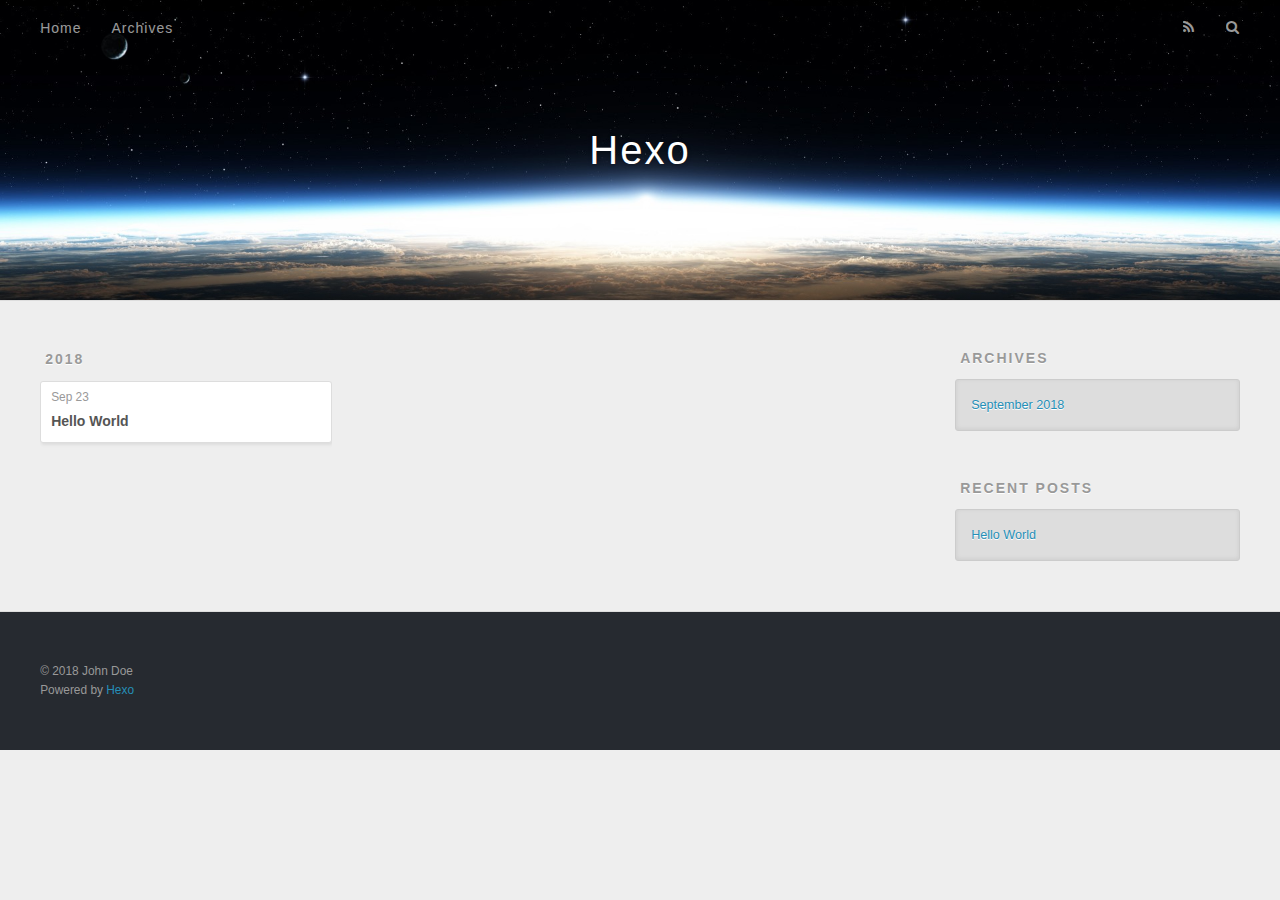
==== archives/index.html @ a14457b1 "Site updated: 2018-09-23 22:00:10" ====
<!DOCTYPE html>
<html>
<head>
  <meta charset="utf-8">
  

  
  <title>Archives | Hexo</title>
  <meta name="viewport" content="width=device-width, initial-scale=1, maximum-scale=1">
  <meta property="og:type" content="website">
<meta property="og:title" content="Hexo">
<meta property="og:url" content="http://yoursite.com/archives/index.html">
<meta property="og:site_name" content="Hexo">
<meta property="og:locale" content="default">
<meta name="twitter:card" content="summary">
<meta name="twitter:title" content="Hexo">
  
    <link rel="alternate" href="/atom.xml" title="Hexo" type="application/atom+xml">
  
  
    <link rel="icon" href="/favicon.png">
  
  
    <link href="//fonts.googleapis.com/css?family=Source+Code+Pro" rel="stylesheet" type="text/css">
  
  <link rel="stylesheet" href="/css/style.css">
</head>

<body>
  <div id="container">
    <div id="wrap">
      <header id="header">
  <div id="banner"></div>
  <div id="header-outer" class="outer">
    <div id="header-title" class="inner">
      <h1 id="logo-wrap">
        <a href="/" id="logo">Hexo</a>
      </h1>
      
    </div>
    <div id="header-inner" class="inner">
      <nav id="main-nav">
        <a id="main-nav-toggle" class="nav-icon"></a>
        
          <a class="main-nav-link" href="/">Home</a>
        
          <a class="main-nav-link" href="/archives">Archives</a>
        
      </nav>
      <nav id="sub-nav">
        
          <a id="nav-rss-link" class="nav-icon" href="/atom.xml" title="RSS Feed"></a>
        
        <a id="nav-search-btn" class="nav-icon" title="Search"></a>
      </nav>
      <div id="search-form-wrap">
        <form action="//google.com/search" method="get" accept-charset="UTF-8" class="search-form"><input type="search" name="q" class="search-form-input" placeholder="Search"><button type="submit" class="search-form-submit">&#xF002;</button><input type="hidden" name="sitesearch" value="http://yoursite.com"></form>
      </div>
    </div>
  </div>
</header>
      <div class="outer">
        <section id="main">
  
  
    
    
      
      
      <section class="archives-wrap">
        <div class="archive-year-wrap">
          <a href="/archives/2018" class="archive-year">2018</a>
        </div>
        <div class="archives">
    
    <article class="archive-article archive-type-post">
  <div class="archive-article-inner">
    <header class="archive-article-header">
      <a href="/2018/09/23/hello-world/" class="archive-article-date">
  <time datetime="2018-09-23T13:52:46.932Z" itemprop="datePublished">Sep 23</time>
</a>
      
  
    <h1 itemprop="name">
      <a class="archive-article-title" href="/2018/09/23/hello-world/">Hello World</a>
    </h1>
  

    </header>
  </div>
</article>
  
  
    </div></section>
  


</section>
        
          <aside id="sidebar">
  
    

  
    

  
    
  
    
  <div class="widget-wrap">
    <h3 class="widget-title">Archives</h3>
    <div class="widget">
      <ul class="archive-list"><li class="archive-list-item"><a class="archive-list-link" href="/archives/2018/09/">September 2018</a></li></ul>
    </div>
  </div>


  
    
  <div class="widget-wrap">
    <h3 class="widget-title">Recent Posts</h3>
    <div class="widget">
      <ul>
        
          <li>
            <a href="/2018/09/23/hello-world/">Hello World</a>
          </li>
        
      </ul>
    </div>
  </div>

  
</aside>
        
      </div>
      <footer id="footer">
  
  <div class="outer">
    <div id="footer-info" class="inner">
      &copy; 2018 John Doe<br>
      Powered by <a href="http://hexo.io/" target="_blank">Hexo</a>
    </div>
  </div>
</footer>
    </div>
    <nav id="mobile-nav">
  
    <a href="/" class="mobile-nav-link">Home</a>
  
    <a href="/archives" class="mobile-nav-link">Archives</a>
  
</nav>
    

<script src="//ajax.googleapis.com/ajax/libs/jquery/2.0.3/jquery.min.js"></script>


  <link rel="stylesheet" href="/fancybox/jquery.fancybox.css">
  <script src="/fancybox/jquery.fancybox.pack.js"></script>


<script src="/js/script.js"></script>



  </div>
</body>
</html>
---- css/style.css ----
body {
  width: 100%;
}
body:before,
body:after {
  content: "";
  display: table;
}
body:after {
  clear: both;
}
html,
body,
div,
span,
applet,
object,
iframe,
h1,
h2,
h3,
h4,
h5,
h6,
p,
blockquote,
pre,
a,
abbr,
acronym,
address,
big,
cite,
code,
del,
dfn,
em,
img,
ins,
kbd,
q,
s,
samp,
small,
strike,
strong,
sub,
sup,
tt,
var,
dl,
dt,
dd,
ol,
ul,
li,
fieldset,
form,
label,
legend,
table,
caption,
tbody,
tfoot,
thead,
tr,
th,
td {
  margin: 0;
  padding: 0;
  border: 0;
  outline: 0;
  font-weight: inherit;
  font-style: inherit;
  font-family: inherit;
  font-size: 100%;
  vertical-align: baseline;
}
body {
  line-height: 1;
  color: #000;
  background: #fff;
}
ol,
ul {
  list-style: none;
}
table {
  border-collapse: separate;
  border-spacing: 0;
  vertical-align: middle;
}
caption,
th,
td {
  text-align: left;
  font-weight: normal;
  vertical-align: middle;
}
a img {
  border: none;
}
input,
button {
  margin: 0;
  padding: 0;
}
input::-moz-focus-inner,
button::-moz-focus-inner {
  border: 0;
  padding: 0;
}
@font-face {
  font-family: FontAwesome;
  font-style: normal;
  font-weight: normal;
  src: url("fonts/fontawesome-webfont.eot?v=#4.0.3");
  src: url("fonts/fontawesome-webfont.eot?#iefix&v=#4.0.3") format("embedded-opentype"), url("fonts/fontawesome-webfont.woff?v=#4.0.3") format("woff"), url("fonts/fontawesome-webfont.ttf?v=#4.0.3") format("truetype"), url("fonts/fontawesome-webfont.svg#fontawesomeregular?v=#4.0.3") format("svg");
}
html,
body,
#container {
  height: 100%;
}
body {
  background: #eee;
  font: 14px -apple-system, BlinkMacSystemFont, "Segoe UI", "Roboto", "Oxygen", "Ubuntu", "Cantarell", "Fira Sans", "Droid Sans", "Helvetica Neue", sans-serif;
  -webkit-text-size-adjust: 100%;
}
.outer {
  max-width: 1220px;
  margin: 0 auto;
  padding: 0 20px;
}
.outer:before,
.outer:after {
  content: "";
  display: table;
}
.outer:after {
  clear: both;
}
.inner {
  display: inline;
  float: left;
  width: 98.33333333333333%;
  margin: 0 0.833333333333333%;
}
.left,
.alignleft {
  float: left;
}
.right,
.alignright {
  float: right;
}
.clear {
  clear: both;
}
#container {
  position: relative;
}
.mobile-nav-on {
  overflow: hidden;
}
#wrap {
  height: 100%;
  width: 100%;
  position: absolute;
  top: 0;
  left: 0;
  -webkit-transition: 0.2s ease-out;
  -moz-transition: 0.2s ease-out;
  -ms-transition: 0.2s ease-out;
  transition: 0.2s ease-out;
  z-index: 1;
  background: #eee;
}
.mobile-nav-on #wrap {
  left: 280px;
}
@media screen and (min-width: 768px) {
  #main {
    display: inline;
    float: left;
    width: 73.33333333333333%;
    margin: 0 0.833333333333333%;
  }
}
.article-date,
.article-category-link,
.archive-year,
.widget-title {
  text-decoration: none;
  text-transform: uppercase;
  letter-spacing: 2px;
  color: #999;
  margin-bottom: 1em;
  margin-left: 5px;
  line-height: 1em;
  text-shadow: 0 1px #fff;
  font-weight: bold;
}
.article-inner,
.archive-article-inner {
  background: #fff;
  -webkit-box-shadow: 1px 2px 3px #ddd;
  box-shadow: 1px 2px 3px #ddd;
  border: 1px solid #ddd;
  border-radius: 3px;
}
.article-entry h1,
.widget h1 {
  font-size: 2em;
}
.article-entry h2,
.widget h2 {
  font-size: 1.5em;
}
.article-entry h3,
.widget h3 {
  font-size: 1.3em;
}
.article-entry h4,
.widget h4 {
  font-size: 1.2em;
}
.article-entry h5,
.widget h5 {
  font-size: 1em;
}
.article-entry h6,
.widget h6 {
  font-size: 1em;
  color: #999;
}
.article-entry hr,
.widget hr {
  border: 1px dashed #ddd;
}
.article-entry strong,
.widget strong {
  font-weight: bold;
}
.article-entry em,
.widget em,
.article-entry cite,
.widget cite {
  font-style: italic;
}
.article-entry sup,
.widget sup,
.article-entry sub,
.widget sub {
  font-size: 0.75em;
  line-height: 0;
  position: relative;
  vertical-align: baseline;
}
.article-entry sup,
.widget sup {
  top: -0.5em;
}
.article-entry sub,
.widget sub {
  bottom: -0.2em;
}
.article-entry small,
.widget small {
  font-size: 0.85em;
}
.article-entry acronym,
.widget acronym,
.article-entry abbr,
.widget abbr {
  border-bottom: 1px dotted;
}
.article-entry ul,
.widget ul,
.article-entry ol,
.widget ol,
.article-entry dl,
.widget dl {
  margin: 0 20px;
  line-height: 1.6em;
}
.article-entry ul ul,
.widget ul ul,
.article-entry ol ul,
.widget ol ul,
.article-entry ul ol,
.widget ul ol,
.article-entry ol ol,
.widget ol ol {
  margin-top: 0;
  margin-bottom: 0;
}
.article-entry ul,
.widget ul {
  list-style: disc;
}
.article-entry ol,
.widget ol {
  list-style: decimal;
}
.article-entry dt,
.widget dt {
  font-weight: bold;
}
#header {
  height: 300px;
  position: relative;
  border-bottom: 1px solid #ddd;
}
#header:before,
#header:after {
  content: "";
  position: absolute;
  left: 0;
  right: 0;
  height: 40px;
}
#header:before {
  top: 0;
  background: -webkit-linear-gradient(rgba(0,0,0,0.2), transparent);
  background: -moz-linear-gradient(rgba(0,0,0,0.2), transparent);
  background: -ms-linear-gradient(rgba(0,0,0,0.2), transparent);
  background: linear-gradient(rgba(0,0,0,0.2), transparent);
}
#header:after {
  bottom: 0;
  background: -webkit-linear-gradient(transparent, rgba(0,0,0,0.2));
  background: -moz-linear-gradient(transparent, rgba(0,0,0,0.2));
  background: -ms-linear-gradient(transparent, rgba(0,0,0,0.2));
  background: linear-gradient(transparent, rgba(0,0,0,0.2));
}
#header-outer {
  height: 100%;
  position: relative;
}
#header-inner {
  position: relative;
  overflow: hidden;
}
#banner {
  position: absolute;
  top: 0;
  left: 0;
  width: 100%;
  height: 100%;
  background: url("images/banner.jpg") center #000;
  -webkit-background-size: cover;
  -moz-background-size: cover;
  background-size: cover;
  z-index: -1;
}
#header-title {
  text-align: center;
  height: 40px;
  position: absolute;
  top: 50%;
  left: 0;
  margin-top: -20px;
}
#logo,
#subtitle {
  text-decoration: none;
  color: #fff;
  font-weight: 300;
  text-shadow: 0 1px 4px rgba(0,0,0,0.3);
}
#logo {
  font-size: 40px;
  line-height: 40px;
  letter-spacing: 2px;
}
#subtitle {
  font-size: 16px;
  line-height: 16px;
  letter-spacing: 1px;
}
#subtitle-wrap {
  margin-top: 16px;
}
#main-nav {
  float: left;
  margin-left: -15px;
}
.nav-icon,
.main-nav-link {
  float: left;
  color: #fff;
  opacity: 0.6;
  text-decoration: none;
  text-shadow: 0 1px rgba(0,0,0,0.2);
  -webkit-transition: opacity 0.2s;
  -moz-transition: opacity 0.2s;
  -ms-transition: opacity 0.2s;
  transition: opacity 0.2s;
  display: block;
  padding: 20px 15px;
}
.nav-icon:hover,
.main-nav-link:hover {
  opacity: 1;
}
.nav-icon {
  font-family: FontAwesome;
  text-align: center;
  font-size: 14px;
  width: 14px;
  height: 14px;
  padding: 20px 15px;
  position: relative;
  cursor: pointer;
}
.main-nav-link {
  font-weight: 300;
  letter-spacing: 1px;
}
@media screen and (max-width: 479px) {
  .main-nav-link {
    display: none;
  }
}
#main-nav-toggle {
  display: none;
}
#main-nav-toggle:before {
  content: "\f0c9";
}
@media screen and (max-width: 479px) {
  #main-nav-toggle {
    display: block;
  }
}
#sub-nav {
  float: right;
  margin-right: -15px;
}
#nav-rss-link:before {
  content: "\f09e";
}
#nav-search-btn:before {
  content: "\f002";
}
#search-form-wrap {
  position: absolute;
  top: 15px;
  width: 150px;
  height: 30px;
  right: -150px;
  opacity: 0;
  -webkit-transition: 0.2s ease-out;
  -moz-transition: 0.2s ease-out;
  -ms-transition: 0.2s ease-out;
  transition: 0.2s ease-out;
}
#search-form-wrap.on {
  opacity: 1;
  right: 0;
}
@media screen and (max-width: 479px) {
  #search-form-wrap {
    width: 100%;
    right: -100%;
  }
}
.search-form {
  position: absolute;
  top: 0;
  left: 0;
  right: 0;
  background: #fff;
  padding: 5px 15px;
  border-radius: 15px;
  -webkit-box-shadow: 0 0 10px rgba(0,0,0,0.3);
  box-shadow: 0 0 10px rgba(0,0,0,0.3);
}
.search-form-input {
  border: none;
  background: none;
  color: #555;
  width: 100%;
  font: 13px -apple-system, BlinkMacSystemFont, "Segoe UI", "Roboto", "Oxygen", "Ubuntu", "Cantarell", "Fira Sans", "Droid Sans", "Helvetica Neue", sans-serif;
  outline: none;
}
.search-form-input::-webkit-search-results-decoration,
.search-form-input::-webkit-search-cancel-button {
  -webkit-appearance: none;
}
.search-form-submit {
  position: absolute;
  top: 50%;
  right: 10px;
  margin-top: -7px;
  font: 13px FontAwesome;
  border: none;
  background: none;
  color: #bbb;
  cursor: pointer;
}
.search-form-submit:hover,
.search-form-submit:focus {
  color: #777;
}
.article {
  margin: 50px 0;
}
.article-inner {
  overflow: hidden;
}
.article-meta:before,
.article-meta:after {
  content: "";
  display: table;
}
.article-meta:after {
  clear: both;
}
.article-date {
  float: left;
}
.article-category {
  float: left;
  line-height: 1em;
  color: #ccc;
  text-shadow: 0 1px #fff;
  margin-left: 8px;
}
.article-category:before {
  content: "\2022";
}
.article-category-link {
  margin: 0 12px 1em;
}
.article-header {
  padding: 20px 20px 0;
}
.article-title {
  text-decoration: none;
  font-size: 2em;
  font-weight: bold;
  color: #555;
  line-height: 1.1em;
  -webkit-transition: color 0.2s;
  -moz-transition: color 0.2s;
  -ms-transition: color 0.2s;
  transition: color 0.2s;
}
a.article-title:hover {
  color: #258fb8;
}
.article-entry {
  color: #555;
  padding: 0 20px;
}
.article-entry:before,
.article-entry:after {
  content: "";
  display: table;
}
.article-entry:after {
  clear: both;
}
.article-entry p,
.article-entry table {
  line-height: 1.6em;
  margin: 1.6em 0;
}
.article-entry h1,
.article-entry h2,
.article-entry h3,
.article-entry h4,
.article-entry h5,
.article-entry h6 {
  font-weight: bold;
}
.article-entry h1,
.article-entry h2,
.article-entry h3,
.article-entry h4,
.article-entry h5,
.article-entry h6 {
  line-height: 1.1em;
  margin: 1.1em 0;
}
.article-entry a {
  color: #258fb8;
  text-decoration: none;
}
.article-entry a:hover {
  text-decoration: underline;
}
.article-entry ul,
.article-entry ol,
.article-entry dl {
  margin-top: 1.6em;
  margin-bottom: 1.6em;
}
.article-entry img,
.article-entry video {
  max-width: 100%;
  height: auto;
  display: block;
  margin: auto;
}
.article-entry iframe {
  border: none;
}
.article-entry table {
  width: 100%;
  border-collapse: collapse;
  border-spacing: 0;
}
.article-entry th {
  font-weight: bold;
  border-bottom: 3px solid #ddd;
  padding-bottom: 0.5em;
}
.article-entry td {
  border-bottom: 1px solid #ddd;
  padding: 10px 0;
}
.article-entry blockquote {
  font-family: Georgia, "Times New Roman", serif;
  font-size: 1.4em;
  margin: 1.6em 20px;
  text-align: center;
}
.article-entry blockquote footer {
  font-size: 14px;
  margin: 1.6em 0;
  font-family: -apple-system, BlinkMacSystemFont, "Segoe UI", "Roboto", "Oxygen", "Ubuntu", "Cantarell", "Fira Sans", "Droid Sans", "Helvetica Neue", sans-serif;
}
.article-entry blockquote footer cite:before {
  content: "—";
  padding: 0 0.5em;
}
.article-entry .pullquote {
  text-align: left;
  width: 45%;
  margin: 0;
}
.article-entry .pullquote.left {
  margin-left: 0.5em;
  margin-right: 1em;
}
.article-entry .pullquote.right {
  margin-right: 0.5em;
  margin-left: 1em;
}
.article-entry .caption {
  color: #999;
  display: block;
  font-size: 0.9em;
  margin-top: 0.5em;
  position: relative;
  text-align: center;
}
.article-entry .video-container {
  position: relative;
  padding-top: 56.25%;
  height: 0;
  overflow: hidden;
}
.article-entry .video-container iframe,
.article-entry .video-container object,
.article-entry .video-container embed {
  position: absolute;
  top: 0;
  left: 0;
  width: 100%;
  height: 100%;
  margin-top: 0;
}
.article-more-link a {
  display: inline-block;
  line-height: 1em;
  padding: 6px 15px;
  border-radius: 15px;
  background: #eee;
  color: #999;
  text-shadow: 0 1px #fff;
  text-decoration: none;
}
.article-more-link a:hover {
  background: #258fb8;
  color: #fff;
  text-decoration: none;
  text-shadow: 0 1px #1e7293;
}
.article-footer {
  font-size: 0.85em;
  line-height: 1.6em;
  border-top: 1px solid #ddd;
  padding-top: 1.6em;
  margin: 0 20px 20px;
}
.article-footer:before,
.article-footer:after {
  content: "";
  display: table;
}
.article-footer:after {
  clear: both;
}
.article-footer a {
  color: #999;
  text-decoration: none;
}
.article-footer a:hover {
  color: #555;
}
.article-tag-list-item {
  float: left;
  margin-right: 10px;
}
.article-tag-list-link:before {
  content: "#";
}
.article-comment-link {
  float: right;
}
.article-comment-link:before {
  content: "\f075";
  font-family: FontAwesome;
  padding-right: 8px;
}
.article-share-link {
  cursor: pointer;
  float: right;
  margin-left: 20px;
}
.article-share-link:before {
  content: "\f064";
  font-family: FontAwesome;
  padding-right: 6px;
}
#article-nav {
  position: relative;
}
#article-nav:before,
#article-nav:after {
  content: "";
  display: table;
}
#article-nav:after {
  clear: both;
}
@media screen and (min-width: 768px) {
  #article-nav {
    margin: 50px 0;
  }
  #article-nav:before {
    width: 8px;
    height: 8px;
    position: absolute;
    top: 50%;
    left: 50%;
    margin-top: -4px;
    margin-left: -4px;
    content: "";
    border-radius: 50%;
    background: #ddd;
    -webkit-box-shadow: 0 1px 2px #fff;
    box-shadow: 0 1px 2px #fff;
  }
}
.article-nav-link-wrap {
  text-decoration: none;
  text-shadow: 0 1px #fff;
  color: #999;
  -webkit-box-sizing: border-box;
  -moz-box-sizing: border-box;
  box-sizing: border-box;
  margin-top: 50px;
  text-align: center;
  display: block;
}
.article-nav-link-wrap:hover {
  color: #555;
}
@media screen and (min-width: 768px) {
  .article-nav-link-wrap {
    width: 50%;
    margin-top: 0;
  }
}
@media screen and (min-width: 768px) {
  #article-nav-newer {
    float: left;
    text-align: right;
    padding-right: 20px;
  }
}
@media screen and (min-width: 768px) {
  #article-nav-older {
    float: right;
    text-align: left;
    padding-left: 20px;
  }
}
.article-nav-caption {
  text-transform: uppercase;
  letter-spacing: 2px;
  color: #ddd;
  line-height: 1em;
  font-weight: bold;
}
#article-nav-newer .article-nav-caption {
  margin-right: -2px;
}
.article-nav-title {
  font-size: 0.85em;
  line-height: 1.6em;
  margin-top: 0.5em;
}
.article-share-box {
  position: absolute;
  display: none;
  background: #fff;
  -webkit-box-shadow: 1px 2px 10px rgba(0,0,0,0.2);
  box-shadow: 1px 2px 10px rgba(0,0,0,0.2);
  border-radius: 3px;
  margin-left: -145px;
  overflow: hidden;
  z-index: 1;
}
.article-share-box.on {
  display: block;
}
.article-share-input {
  width: 100%;
  background: none;
  -webkit-box-sizing: border-box;
  -moz-box-sizing: border-box;
  box-sizing: border-box;
  font: 14px -apple-system, BlinkMacSystemFont, "Segoe UI", "Roboto", "Oxygen", "Ubuntu", "Cantarell", "Fira Sans", "Droid Sans", "Helvetica Neue", sans-serif;
  padding: 0 15px;
  color: #555;
  outline: none;
  border: 1px solid #ddd;
  border-radius: 3px 3px 0 0;
  height: 36px;
  line-height: 36px;
}
.article-share-links {
  background: #eee;
}
.article-share-links:before,
.article-share-links:after {
  content: "";
  display: table;
}
.article-share-links:after {
  clear: both;
}
.article-share-twitter,
.article-share-facebook,
.article-share-pinterest,
.article-share-google {
  width: 50px;
  height: 36px;
  display: block;
  float: left;
  position: relative;
  color: #999;
  text-shadow: 0 1px #fff;
}
.article-share-twitter:before,
.article-share-facebook:before,
.article-share-pinterest:before,
.article-share-google:before {
  font-size: 20px;
  font-family: FontAwesome;
  width: 20px;
  height: 20px;
  position: absolute;
  top: 50%;
  left: 50%;
  margin-top: -10px;
  margin-left: -10px;
  text-align: center;
}
.article-share-twitter:hover,
.article-share-facebook:hover,
.article-share-pinterest:hover,
.article-share-google:hover {
  color: #fff;
}
.article-share-twitter:before {
  content: "\f099";
}
.article-share-twitter:hover {
  background: #00aced;
  text-shadow: 0 1px #008abe;
}
.article-share-facebook:before {
  content: "\f09a";
}
.article-share-facebook:hover {
  background: #3b5998;
  text-shadow: 0 1px #2f477a;
}
.article-share-pinterest:before {
  content: "\f0d2";
}
.article-share-pinterest:hover {
  background: #cb2027;
  text-shadow: 0 1px #a21a1f;
}
.article-share-google:before {
  content: "\f0d5";
}
.article-share-google:hover {
  background: #dd4b39;
  text-shadow: 0 1px #be3221;
}
.article-gallery {
  background: #000;
  position: relative;
}
.article-gallery-photos {
  position: relative;
  overflow: hidden;
}
.article-gallery-img {
  display: none;
  max-width: 100%;
}
.article-gallery-img:first-child {
  display: block;
}
.article-gallery-img.loaded {
  position: absolute;
  display: block;
}
.article-gallery-img img {
  display: block;
  max-width: 100%;
  margin: 0 auto;
}
#comments {
  background: #fff;
  -webkit-box-shadow: 1px 2px 3px #ddd;
  box-shadow: 1px 2px 3px #ddd;
  padding: 20px;
  border: 1px solid #ddd;
  border-radius: 3px;
  margin: 50px 0;
}
#comments a {
  color: #258fb8;
}
.archives-wrap {
  margin: 50px 0;
}
.archives:before,
.archives:after {
  content: "";
  display: table;
}
.archives:after {
  clear: both;
}
.archive-year-wrap {
  margin-bottom: 1em;
}
.archives {
  -webkit-column-gap: 10px;
  -moz-column-gap: 10px;
  column-gap: 10px;
}
@media screen and (min-width: 480px) and (max-width: 767px) {
  .archives {
    -webkit-column-count: 2;
    -moz-column-count: 2;
    column-count: 2;
  }
}
@media screen and (min-width: 768px) {
  .archives {
    -webkit-column-count: 3;
    -moz-column-count: 3;
    column-count: 3;
  }
}
.archive-article {
  -webkit-column-break-inside: avoid;
  page-break-inside: avoid;
  overflow: hidden;
  break-inside: avoid-column;
}
.archive-article-inner {
  padding: 10px;
  margin-bottom: 15px;
}
.archive-article-title {
  text-decoration: none;
  font-weight: bold;
  color: #555;
  -webkit-transition: color 0.2s;
  -moz-transition: color 0.2s;
  -ms-transition: color 0.2s;
  transition: color 0.2s;
  line-height: 1.6em;
}
.archive-article-title:hover {
  color: #258fb8;
}
.archive-article-footer {
  margin-top: 1em;
}
.archive-article-date {
  color: #999;
  text-decoration: none;
  font-size: 0.85em;
  line-height: 1em;
  margin-bottom: 0.5em;
  display: block;
}
#page-nav {
  margin: 50px auto;
  background: #fff;
  -webkit-box-shadow: 1px 2px 3px #ddd;
  box-shadow: 1px 2px 3px #ddd;
  border: 1px solid #ddd;
  border-radius: 3px;
  text-align: center;
  color: #999;
  overflow: hidden;
}
#page-nav:before,
#page-nav:after {
  content: "";
  display: table;
}
#page-nav:after {
  clear: both;
}
#page-nav a,
#page-nav span {
  padding: 10px 20px;
  line-height: 1;
  height: 2ex;
}
#page-nav a {
  color: #999;
  text-decoration: none;
}
#page-nav a:hover {
  background: #999;
  color: #fff;
}
#page-nav .prev {
  float: left;
}
#page-nav .next {
  float: right;
}
#page-nav .page-number {
  display: inline-block;
}
@media screen and (max-width: 479px) {
  #page-nav .page-number {
    display: none;
  }
}
#page-nav .current {
  color: #555;
  font-weight: bold;
}
#page-nav .space {
  color: #ddd;
}
#footer {
  background: #262a30;
  padding: 50px 0;
  border-top: 1px solid #ddd;
  color: #999;
}
#footer a {
  color: #258fb8;
  text-decoration: none;
}
#footer a:hover {
  text-decoration: underline;
}
#footer-info {
  line-height: 1.6em;
  font-size: 0.85em;
}
.article-entry pre,
.article-entry .highlight {
  background: #2d2d2d;
  margin: 0 -20px;
  padding: 15px 20px;
  border-style: solid;
  border-color: #ddd;
  border-width: 1px 0;
  overflow: auto;
  color: #ccc;
  line-height: 22.400000000000002px;
}
.article-entry .highlight .gutter pre,
.article-entry .gist .gist-file .gist-data .line-numbers {
  color: #666;
  font-size: 0.85em;
}
.article-entry pre,
.article-entry code {
  font-family: "Source Code Pro", Consolas, Monaco, Menlo, Consolas, monospace;
}
.article-entry code {
  background: #eee;
  text-shadow: 0 1px #fff;
  padding: 0 0.3em;
}
.article-entry pre code {
  background: none;
  text-shadow: none;
  padding: 0;
}
.article-entry .highlight pre {
  border: none;
  margin: 0;
  padding: 0;
}
.article-entry .highlight table {
  margin: 0;
  width: auto;
}
.article-entry .highlight td {
  border: none;
  padding: 0;
}
.article-entry .highlight figcaption {
  font-size: 0.85em;
  color: #999;
  line-height: 1em;
  margin-bottom: 1em;
}
.article-entry .highlight figcaption:before,
.article-entry .highlight figcaption:after {
  content: "";
  display: table;
}
.article-entry .highlight figcaption:after {
  clear: both;
}
.article-entry .highlight figcaption a {
  float: right;
}
.article-entry .highlight .gutter pre {
  text-align: right;
  padding-right: 20px;
}
.article-entry .highlight .line {
  height: 22.400000000000002px;
}
.article-entry .highlight .line.marked {
  background: #515151;
}
.article-entry .gist {
  margin: 0 -20px;
  border-style: solid;
  border-color: #ddd;
  border-width: 1px 0;
  background: #2d2d2d;
  padding: 15px 20px 15px 0;
}
.article-entry .gist .gist-file {
  border: none;
  font-family: "Source Code Pro", Consolas, Monaco, Menlo, Consolas, monospace;
  margin: 0;
}
.article-entry .gist .gist-file .gist-data {
  background: none;
  border: none;
}
.article-entry .gist .gist-file .gist-data .line-numbers {
  background: none;
  border: none;
  padding: 0 20px 0 0;
}
.article-entry .gist .gist-file .gist-data .line-data {
  padding: 0 !important;
}
.article-entry .gist .gist-file .highlight {
  margin: 0;
  padding: 0;
  border: none;
}
.article-entry .gist .gist-file .gist-meta {
  background: #2d2d2d;
  color: #999;
  font: 0.85em -apple-system, BlinkMacSystemFont, "Segoe UI", "Roboto", "Oxygen", "Ubuntu", "Cantarell", "Fira Sans", "Droid Sans", "Helvetica Neue", sans-serif;
  text-shadow: 0 0;
  padding: 0;
  margin-top: 1em;
  margin-left: 20px;
}
.article-entry .gist .gist-file .gist-meta a {
  color: #258fb8;
  font-weight: normal;
}
.article-entry .gist .gist-file .gist-meta a:hover {
  text-decoration: underline;
}
pre .comment,
pre .title {
  color: #999;
}
pre .variable,
pre .attribute,
pre .tag,
pre .regexp,
pre .ruby .constant,
pre .xml .tag .title,
pre .xml .pi,
pre .xml .doctype,
pre .html .doctype,
pre .css .id,
pre .css .class,
pre .css .pseudo {
  color: #f2777a;
}
pre .number,
pre .preprocessor,
pre .built_in,
pre .literal,
pre .params,
pre .constant {
  color: #f99157;
}
pre .class,
pre .ruby .class .title,
pre .css .rules .attribute {
  color: #9c9;
}
pre .string,
pre .value,
pre .inheritance,
pre .header,
pre .ruby .symbol,
pre .xml .cdata {
  color: #9c9;
}
pre .css .hexcolor {
  color: #6cc;
}
pre .function,
pre .python .decorator,
pre .python .title,
pre .ruby .function .title,
pre .ruby .title .keyword,
pre .perl .sub,
pre .javascript .title,
pre .coffeescript .title {
  color: #69c;
}
pre .keyword,
pre .javascript .function {
  color: #c9c;
}
@media screen and (max-width: 479px) {
  #mobile-nav {
    position: absolute;
    top: 0;
    left: 0;
    width: 280px;
    height: 100%;
    background: #191919;
    border-right: 1px solid #fff;
  }
}
@media screen and (max-width: 479px) {
  .mobile-nav-link {
    display: block;
    color: #999;
    text-decoration: none;
    padding: 15px 20px;
    font-weight: bold;
  }
  .mobile-nav-link:hover {
    color: #fff;
  }
}
@media screen and (min-width: 768px) {
  #sidebar {
    display: inline;
    float: left;
    width: 23.333333333333332%;
    margin: 0 0.833333333333333%;
  }
}
.widget-wrap {
  margin: 50px 0;
}
.widget {
  color: #777;
  text-shadow: 0 1px #fff;
  background: #ddd;
  -webkit-box-shadow: 0 -1px 4px #ccc inset;
  box-shadow: 0 -1px 4px #ccc inset;
  border: 1px solid #ccc;
  padding: 15px;
  border-radius: 3px;
}
.widget a {
  color: #258fb8;
  text-decoration: none;
}
.widget a:hover {
  text-decoration: underline;
}
.widget ul ul,
.widget ol ul,
.widget dl ul,
.widget ul ol,
.widget ol ol,
.widget dl ol,
.widget ul dl,
.widget ol dl,
.widget dl dl {
  margin-left: 15px;
  list-style: disc;
}
.widget {
  line-height: 1.6em;
  word-wrap: break-word;
  font-size: 0.9em;
}
.widget ul,
.widget ol {
  list-style: none;
  margin: 0;
}
.widget ul ul,
.widget ol ul,
.widget ul ol,
.widget ol ol {
  margin: 0 20px;
}
.widget ul ul,
.widget ol ul {
  list-style: disc;
}
.widget ul ol,
.widget ol ol {
  list-style: decimal;
}
.category-list-count,
.tag-list-count,
.archive-list-count {
  padding-left: 5px;
  color: #999;
  font-size: 0.85em;
}
.category-list-count:before,
.tag-list-count:before,
.archive-list-count:before {
  content: "(";
}
.category-list-count:after,
.tag-list-count:after,
.archive-list-count:after {
  content: ")";
}
.tagcloud a {
  margin-right: 5px;
  display: inline-block;
}
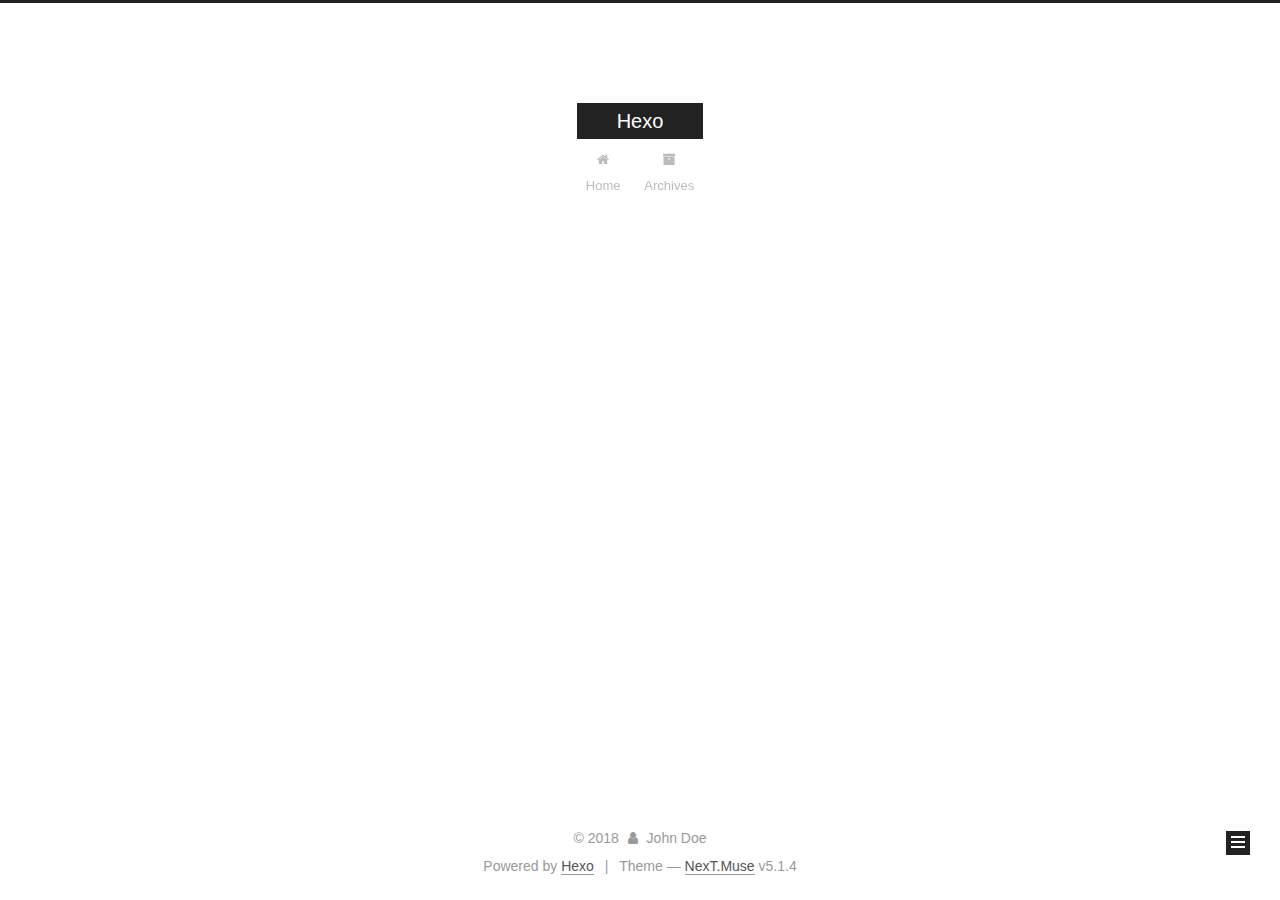
==== commit d03ffd1e: "Site updated: 2018-09-23 22:51:25" ====
--- a/archives/index.html
+++ b/archives/index.html
@@ -1,170 +1,551 @@
 <!DOCTYPE html>
-<html>
+
+
+
+  
+
+
+<html class="theme-next muse use-motion" lang="">
 <head>
-  <meta charset="utf-8">
-  
-
-  
-  <title>Archives | Hexo</title>
-  <meta name="viewport" content="width=device-width, initial-scale=1, maximum-scale=1">
-  <meta property="og:type" content="website">
+  <meta charset="UTF-8"/>
+<meta http-equiv="X-UA-Compatible" content="IE=edge" />
+<meta name="viewport" content="width=device-width, initial-scale=1, maximum-scale=1"/>
+<meta name="theme-color" content="#222">
+
+
+
+
+
+
+
+
+
+<meta http-equiv="Cache-Control" content="no-transform" />
+<meta http-equiv="Cache-Control" content="no-siteapp" />
+
+
+
+
+
+
+
+
+
+
+
+
+
+
+
+
+  
+  
+  <link href="/lib/fancybox/source/jquery.fancybox.css?v=2.1.5" rel="stylesheet" type="text/css" />
+
+
+
+
+
+
+
+<link href="/lib/font-awesome/css/font-awesome.min.css?v=4.6.2" rel="stylesheet" type="text/css" />
+
+<link href="/css/main.css?v=5.1.4" rel="stylesheet" type="text/css" />
+
+
+  <link rel="apple-touch-icon" sizes="180x180" href="/images/apple-touch-icon-next.png?v=5.1.4">
+
+
+  <link rel="icon" type="image/png" sizes="32x32" href="/images/favicon-32x32-next.png?v=5.1.4">
+
+
+  <link rel="icon" type="image/png" sizes="16x16" href="/images/favicon-16x16-next.png?v=5.1.4">
+
+
+  <link rel="mask-icon" href="/images/logo.svg?v=5.1.4" color="#222">
+
+
+
+
+
+  <meta name="keywords" content="Hexo, NexT" />
+
+
+
+
+
+
+
+
+
+
+<meta property="og:type" content="website">
 <meta property="og:title" content="Hexo">
 <meta property="og:url" content="http://yoursite.com/archives/index.html">
 <meta property="og:site_name" content="Hexo">
 <meta property="og:locale" content="default">
 <meta name="twitter:card" content="summary">
 <meta name="twitter:title" content="Hexo">
-  
-    <link rel="alternate" href="/atom.xml" title="Hexo" type="application/atom+xml">
-  
-  
-    <link rel="icon" href="/favicon.png">
-  
-  
-    <link href="//fonts.googleapis.com/css?family=Source+Code+Pro" rel="stylesheet" type="text/css">
-  
-  <link rel="stylesheet" href="/css/style.css">
+
+
+
+<script type="text/javascript" id="hexo.configurations">
+  var NexT = window.NexT || {};
+  var CONFIG = {
+    root: '/',
+    scheme: 'Muse',
+    version: '5.1.4',
+    sidebar: {"position":"left","display":"post","offset":12,"b2t":false,"scrollpercent":false,"onmobile":false},
+    fancybox: true,
+    tabs: true,
+    motion: {"enable":true,"async":false,"transition":{"post_block":"fadeIn","post_header":"slideDownIn","post_body":"slideDownIn","coll_header":"slideLeftIn","sidebar":"slideUpIn"}},
+    duoshuo: {
+      userId: '0',
+      author: 'Author'
+    },
+    algolia: {
+      applicationID: '',
+      apiKey: '',
+      indexName: '',
+      hits: {"per_page":10},
+      labels: {"input_placeholder":"Search for Posts","hits_empty":"We didn't find any results for the search: ${query}","hits_stats":"${hits} results found in ${time} ms"}
+    }
+  };
+</script>
+
+
+
+  <link rel="canonical" href="http://yoursite.com/archives/"/>
+
+
+
+
+
+  <title>Archive | Hexo</title>
+  
+
+
+
+
+
+
+
+
 </head>
 
-<body>
-  <div id="container">
-    <div id="wrap">
-      <header id="header">
-  <div id="banner"></div>
-  <div id="header-outer" class="outer">
-    <div id="header-title" class="inner">
-      <h1 id="logo-wrap">
-        <a href="/" id="logo">Hexo</a>
-      </h1>
-      
+<body itemscope itemtype="http://schema.org/WebPage" lang="default">
+
+  
+  
+    
+  
+
+  <div class="container sidebar-position-left page-archive">
+    <div class="headband"></div>
+
+    <header id="header" class="header" itemscope itemtype="http://schema.org/WPHeader">
+      <div class="header-inner"><div class="site-brand-wrapper">
+  <div class="site-meta ">
+    
+
+    <div class="custom-logo-site-title">
+      <a href="/"  class="brand" rel="start">
+        <span class="logo-line-before"><i></i></span>
+        <span class="site-title">Hexo</span>
+        <span class="logo-line-after"><i></i></span>
+      </a>
     </div>
-    <div id="header-inner" class="inner">
-      <nav id="main-nav">
-        <a id="main-nav-toggle" class="nav-icon"></a>
-        
-          <a class="main-nav-link" href="/">Home</a>
-        
-          <a class="main-nav-link" href="/archives">Archives</a>
-        
-      </nav>
-      <nav id="sub-nav">
-        
-          <a id="nav-rss-link" class="nav-icon" href="/atom.xml" title="RSS Feed"></a>
-        
-        <a id="nav-search-btn" class="nav-icon" title="Search"></a>
-      </nav>
-      <div id="search-form-wrap">
-        <form action="//google.com/search" method="get" accept-charset="UTF-8" class="search-form"><input type="search" name="q" class="search-form-input" placeholder="Search"><button type="submit" class="search-form-submit">&#xF002;</button><input type="hidden" name="sitesearch" value="http://yoursite.com"></form>
+      
+        <p class="site-subtitle"></p>
+      
+  </div>
+
+  <div class="site-nav-toggle">
+    <button>
+      <span class="btn-bar"></span>
+      <span class="btn-bar"></span>
+      <span class="btn-bar"></span>
+    </button>
+  </div>
+</div>
+
+<nav class="site-nav">
+  
+
+  
+    <ul id="menu" class="menu">
+      
+        
+        <li class="menu-item menu-item-home">
+          <a href="/" rel="section">
+            
+              <i class="menu-item-icon fa fa-fw fa-home"></i> <br />
+            
+            Home
+          </a>
+        </li>
+      
+        
+        <li class="menu-item menu-item-archives">
+          <a href="/archives/" rel="section">
+            
+              <i class="menu-item-icon fa fa-fw fa-archive"></i> <br />
+            
+            Archives
+          </a>
+        </li>
+      
+
+      
+    </ul>
+  
+
+  
+</nav>
+
+
+
+ </div>
+    </header>
+
+    <main id="main" class="main">
+      <div class="main-inner">
+        <div class="content-wrap">
+          <div id="content" class="content">
+            
+
+  
+  
+  
+  <div class="post-block archive">
+    <div id="posts" class="posts-collapse">
+      <span class="archive-move-on"></span>
+
+      <span class="archive-page-counter">
+        
+        
+        
+          
+        
+        Um..! 1 post. Keep on posting.
+      </span>
+
+      
+
+        
+        
+        
+
+        
+          
+          <div class="collection-title">
+            <h1 class="archive-year" id="archive-year-2018">2018</h1>
+          </div>
+        
+        
+
+        
+
+  <article class="post post-type-normal" itemscope itemtype="http://schema.org/Article">
+    <header class="post-header">
+
+      <h2 class="post-title">
+        
+            <a class="post-title-link" href="/2018/09/23/hello-world/" itemprop="url">
+              
+                <span itemprop="name">Hello World</span>
+              
+            </a>
+        
+      </h2>
+
+      <div class="post-meta">
+        <time class="post-time" itemprop="dateCreated"
+              datetime="2018-09-23T21:52:46+08:00"
+              content="2018-09-23" >
+          09-23
+        </time>
       </div>
+
+    </header>
+  </article>
+
+
+
+      
+
     </div>
   </div>
-</header>
-      <div class="outer">
-        <section id="main">
-  
-  
-    
-    
-      
-      
-      <section class="archives-wrap">
-        <div class="archive-year-wrap">
-          <a href="/archives/2018" class="archive-year">2018</a>
+  
+  
+  
+
+  
+
+
+
+          </div>
+          
+
+
+          
+
         </div>
-        <div class="archives">
-    
-    <article class="archive-article archive-type-post">
-  <div class="archive-article-inner">
-    <header class="archive-article-header">
-      <a href="/2018/09/23/hello-world/" class="archive-article-date">
-  <time datetime="2018-09-23T13:52:46.932Z" itemprop="datePublished">Sep 23</time>
-</a>
-      
-  
-    <h1 itemprop="name">
-      <a class="archive-article-title" href="/2018/09/23/hello-world/">Hello World</a>
-    </h1>
-  
-
-    </header>
-  </div>
-</article>
-  
-  
-    </div></section>
-  
-
-
-</section>
-        
-          <aside id="sidebar">
-  
-    
-
-  
-    
-
-  
-    
-  
-    
-  <div class="widget-wrap">
-    <h3 class="widget-title">Archives</h3>
-    <div class="widget">
-      <ul class="archive-list"><li class="archive-list-item"><a class="archive-list-link" href="/archives/2018/09/">September 2018</a></li></ul>
+        
+          
+  
+  <div class="sidebar-toggle">
+    <div class="sidebar-toggle-line-wrap">
+      <span class="sidebar-toggle-line sidebar-toggle-line-first"></span>
+      <span class="sidebar-toggle-line sidebar-toggle-line-middle"></span>
+      <span class="sidebar-toggle-line sidebar-toggle-line-last"></span>
     </div>
   </div>
 
-
-  
+  <aside id="sidebar" class="sidebar">
     
-  <div class="widget-wrap">
-    <h3 class="widget-title">Recent Posts</h3>
-    <div class="widget">
-      <ul>
-        
-          <li>
-            <a href="/2018/09/23/hello-world/">Hello World</a>
-          </li>
-        
-      </ul>
+    <div class="sidebar-inner">
+
+      
+
+      
+
+      <section class="site-overview-wrap sidebar-panel sidebar-panel-active">
+        <div class="site-overview">
+          <div class="site-author motion-element" itemprop="author" itemscope itemtype="http://schema.org/Person">
+            
+              <p class="site-author-name" itemprop="name">John Doe</p>
+              <p class="site-description motion-element" itemprop="description"></p>
+          </div>
+
+          <nav class="site-state motion-element">
+
+            
+              <div class="site-state-item site-state-posts">
+              
+                <a href="/archives/">
+              
+                  <span class="site-state-item-count">1</span>
+                  <span class="site-state-item-name">posts</span>
+                </a>
+              </div>
+            
+
+            
+
+            
+
+          </nav>
+
+          
+
+          
+
+          
+          
+
+          
+          
+
+          
+
+        </div>
+      </section>
+
+      
+
+      
+
     </div>
+  </aside>
+
+
+        
+      </div>
+    </main>
+
+    <footer id="footer" class="footer">
+      <div class="footer-inner">
+        <div class="copyright">&copy; <span itemprop="copyrightYear">2018</span>
+  <span class="with-love">
+    <i class="fa fa-user"></i>
+  </span>
+  <span class="author" itemprop="copyrightHolder">John Doe</span>
+
+  
+</div>
+
+
+  <div class="powered-by">Powered by <a class="theme-link" target="_blank" href="https://hexo.io">Hexo</a></div>
+
+
+
+  <span class="post-meta-divider">|</span>
+
+
+
+  <div class="theme-info">Theme &mdash; <a class="theme-link" target="_blank" href="https://github.com/iissnan/hexo-theme-next">NexT.Muse</a> v5.1.4</div>
+
+
+
+
+        
+
+
+
+
+
+
+
+        
+      </div>
+    </footer>
+
+    
+      <div class="back-to-top">
+        <i class="fa fa-arrow-up"></i>
+        
+      </div>
+    
+
+    
+
   </div>
 
   
-</aside>
-        
-      </div>
-      <footer id="footer">
-  
-  <div class="outer">
-    <div id="footer-info" class="inner">
-      &copy; 2018 John Doe<br>
-      Powered by <a href="http://hexo.io/" target="_blank">Hexo</a>
-    </div>
-  </div>
-</footer>
-    </div>
-    <nav id="mobile-nav">
-  
-    <a href="/" class="mobile-nav-link">Home</a>
-  
-    <a href="/archives" class="mobile-nav-link">Archives</a>
-  
-</nav>
-    
-
-<script src="//ajax.googleapis.com/ajax/libs/jquery/2.0.3/jquery.min.js"></script>
-
-
-  <link rel="stylesheet" href="/fancybox/jquery.fancybox.css">
-  <script src="/fancybox/jquery.fancybox.pack.js"></script>
-
-
-<script src="/js/script.js"></script>
-
-
-
-  </div>
+
+<script type="text/javascript">
+  if (Object.prototype.toString.call(window.Promise) !== '[object Function]') {
+    window.Promise = null;
+  }
+</script>
+
+
+
+
+
+
+
+
+
+  
+
+
+
+
+
+
+
+
+
+
+
+
+  
+  
+    <script type="text/javascript" src="/lib/jquery/index.js?v=2.1.3"></script>
+  
+
+  
+  
+    <script type="text/javascript" src="/lib/fastclick/lib/fastclick.min.js?v=1.0.6"></script>
+  
+
+  
+  
+    <script type="text/javascript" src="/lib/jquery_lazyload/jquery.lazyload.js?v=1.9.7"></script>
+  
+
+  
+  
+    <script type="text/javascript" src="/lib/velocity/velocity.min.js?v=1.2.1"></script>
+  
+
+  
+  
+    <script type="text/javascript" src="/lib/velocity/velocity.ui.min.js?v=1.2.1"></script>
+  
+
+  
+  
+    <script type="text/javascript" src="/lib/fancybox/source/jquery.fancybox.pack.js?v=2.1.5"></script>
+  
+
+
+  
+
+
+  <script type="text/javascript" src="/js/src/utils.js?v=5.1.4"></script>
+
+  <script type="text/javascript" src="/js/src/motion.js?v=5.1.4"></script>
+
+
+
+  
+  
+
+  
+
+  
+
+
+  <script type="text/javascript" src="/js/src/bootstrap.js?v=5.1.4"></script>
+
+
+
+  
+
+
+  
+
+
+
+
+	
+
+
+
+
+
+  
+
+
+
+
+
+  
+
+
+
+
+
+
+
+
+
+
+
+
+  
+
+
+
+
+
+  
+
+  
+
+  
+
+  
+  
+
+  
+
+  
+
+  
+
 </body>
-</html>+</html>
--- a/css/main.css
+++ b/css/main.css
@@ -0,0 +1,2662 @@
+/* normalize.css v3.0.2 | MIT License | git.io/normalize */
+html {
+  font-family: sans-serif; /* 1 */
+  -ms-text-size-adjust: 100%; /* 2 */
+  -webkit-text-size-adjust: 100%; /* 2 */
+}
+body {
+  margin: 0;
+}
+article,
+aside,
+details,
+figcaption,
+figure,
+footer,
+header,
+hgroup,
+main,
+menu,
+nav,
+section,
+summary {
+  display: block;
+}
+audio,
+canvas,
+progress,
+video {
+  display: inline-block; /* 1 */
+  vertical-align: baseline; /* 2 */
+}
+audio:not([controls]) {
+  display: none;
+  height: 0;
+}
+[hidden],
+template {
+  display: none;
+}
+a {
+  background-color: transparent;
+}
+a:active,
+a:hover {
+  outline: 0;
+}
+abbr[title] {
+  border-bottom: 1px dotted;
+}
+b,
+strong {
+  font-weight: bold;
+}
+dfn {
+  font-style: italic;
+}
+h1 {
+  font-size: 2em;
+  margin: 0.67em 0;
+}
+mark {
+  background: #ff0;
+  color: #000;
+}
+small {
+  font-size: 80%;
+}
+sub,
+sup {
+  font-size: 75%;
+  line-height: 0;
+  position: relative;
+  vertical-align: baseline;
+}
+sup {
+  top: -0.5em;
+}
+sub {
+  bottom: -0.25em;
+}
+img {
+  border: 0;
+}
+svg:not(:root) {
+  overflow: hidden;
+}
+figure {
+  margin: 1em 40px;
+}
+hr {
+  -moz-box-sizing: content-box;
+  box-sizing: content-box;
+  height: 0;
+}
+pre {
+  overflow: auto;
+}
+code,
+kbd,
+pre,
+samp {
+  font-family: monospace, monospace;
+  font-size: 1em;
+}
+button,
+input,
+optgroup,
+select,
+textarea {
+  color: inherit; /* 1 */
+  font: inherit; /* 2 */
+  margin: 0; /* 3 */
+}
+button {
+  overflow: visible;
+}
+button,
+select {
+  text-transform: none;
+}
+button,
+html input[type="button"],
+input[type="reset"],
+input[type="submit"] {
+  -webkit-appearance: button; /* 2 */
+  cursor: pointer; /* 3 */
+}
+button[disabled],
+html input[disabled] {
+  cursor: default;
+}
+button::-moz-focus-inner,
+input::-moz-focus-inner {
+  border: 0;
+  padding: 0;
+}
+input {
+  line-height: normal;
+}
+input[type="checkbox"],
+input[type="radio"] {
+  box-sizing: border-box; /* 1 */
+  padding: 0; /* 2 */
+}
+input[type="number"]::-webkit-inner-spin-button,
+input[type="number"]::-webkit-outer-spin-button {
+  height: auto;
+}
+input[type="search"] {
+  -webkit-appearance: textfield; /* 1 */
+  -moz-box-sizing: content-box;
+  -webkit-box-sizing: content-box; /* 2 */
+  box-sizing: content-box;
+}
+input[type="search"]::-webkit-search-cancel-button,
+input[type="search"]::-webkit-search-decoration {
+  -webkit-appearance: none;
+}
+fieldset {
+  border: 1px solid #c0c0c0;
+  margin: 0 2px;
+  padding: 0.35em 0.625em 0.75em;
+}
+legend {
+  border: 0; /* 1 */
+  padding: 0; /* 2 */
+}
+textarea {
+  overflow: auto;
+}
+optgroup {
+  font-weight: bold;
+}
+table {
+  border-collapse: collapse;
+  border-spacing: 0;
+}
+td,
+th {
+  padding: 0;
+}
+::selection {
+  background: #262a30;
+  color: #fff;
+}
+body {
+  position: relative;
+  font-family: 'Lato', "PingFang SC", "Microsoft YaHei", sans-serif;
+  font-size: 14px;
+  line-height: 2;
+  color: #555;
+  background: #fff;
+}
+@media (max-width: 767px) {
+  body {
+    padding-right: 0 !important;
+  }
+}
+@media (min-width: 768px) and (max-width: 991px) {
+  body {
+    padding-right: 0 !important;
+  }
+}
+@media (min-width: 1600px) {
+  body {
+    font-size: 16px;
+  }
+}
+h1,
+h2,
+h3,
+h4,
+h5,
+h6 {
+  margin: 0;
+  padding: 0;
+  font-weight: bold;
+  line-height: 1.5;
+  font-family: 'Lato', "PingFang SC", "Microsoft YaHei", sans-serif;
+}
+h2,
+h3,
+h4,
+h5,
+h6 {
+  margin: 20px 0 15px;
+}
+h1 {
+  font-size: 22px;
+}
+@media (max-width: 767px) {
+  h1 {
+    font-size: 18px;
+  }
+}
+h2 {
+  font-size: 20px;
+}
+@media (max-width: 767px) {
+  h2 {
+    font-size: 16px;
+  }
+}
+h3 {
+  font-size: 18px;
+}
+@media (max-width: 767px) {
+  h3 {
+    font-size: 14px;
+  }
+}
+h4 {
+  font-size: 16px;
+}
+@media (max-width: 767px) {
+  h4 {
+    font-size: 12px;
+  }
+}
+h5 {
+  font-size: 14px;
+}
+@media (max-width: 767px) {
+  h5 {
+    font-size: 10px;
+  }
+}
+h6 {
+  font-size: 12px;
+}
+@media (max-width: 767px) {
+  h6 {
+    font-size: 8px;
+  }
+}
+p {
+  margin: 0 0 20px 0;
+}
+a {
+  color: #555;
+  text-decoration: none;
+  outline: none;
+  border-bottom: 1px solid #999;
+  word-wrap: break-word;
+}
+a:hover {
+  color: #222;
+  border-bottom-color: #222;
+}
+blockquote {
+  margin: 0;
+  padding: 0;
+}
+img {
+  display: block;
+  margin: auto;
+  max-width: 100%;
+  height: auto;
+}
+hr {
+  margin: 40px 0;
+  height: 3px;
+  border: none;
+  background-color: #ddd;
+  background-image: repeating-linear-gradient(-45deg, #fff, #fff 4px, transparent 4px, transparent 8px);
+}
+blockquote {
+  padding: 0 15px;
+  color: #666;
+  border-left: 4px solid #ddd;
+}
+blockquote cite::before {
+  content: "-";
+  padding: 0 5px;
+}
+dt {
+  font-weight: 700;
+}
+dd {
+  margin: 0;
+  padding: 0;
+}
+kbd {
+  border: 1px solid #ccc;
+  border-radius: 0.2em;
+  box-shadow: 0.1em 0.1em 0.2em rgba(0,0,0,0.1);
+  background-color: #f9f9f9;
+  font-family: inherit;
+  background-image: -webkit-linear-gradient(top, #eee, #fff, #eee);
+  padding: 0.1em 0.3em;
+  white-space: nowrap;
+}
+.text-left {
+  text-align: left;
+}
+.text-center {
+  text-align: center;
+}
+.text-right {
+  text-align: right;
+}
+.text-justify {
+  text-align: justify;
+}
+.text-nowrap {
+  white-space: nowrap;
+}
+.text-lowercase {
+  text-transform: lowercase;
+}
+.text-uppercase {
+  text-transform: uppercase;
+}
+.text-capitalize {
+  text-transform: capitalize;
+}
+.center-block {
+  display: block;
+  margin-left: auto;
+  margin-right: auto;
+}
+.clearfix:before,
+.clearfix:after {
+  content: " ";
+  display: table;
+}
+.clearfix:after {
+  clear: both;
+}
+.pullquote {
+  width: 45%;
+}
+.pullquote.left {
+  float: left;
+  margin-left: 5px;
+  margin-right: 10px;
+}
+.pullquote.right {
+  float: right;
+  margin-left: 10px;
+  margin-right: 5px;
+}
+.affix.affix.affix {
+  position: fixed;
+}
+.translation {
+  margin-top: -20px;
+  font-size: 14px;
+  color: #999;
+}
+.scrollbar-measure {
+  width: 100px;
+  height: 100px;
+  overflow: scroll;
+  position: absolute;
+  top: -9999px;
+}
+.use-motion .motion-element {
+  opacity: 0;
+}
+table {
+  margin: 20px 0;
+  width: 100%;
+  border-collapse: collapse;
+  border-spacing: 0;
+  border: 1px solid #ddd;
+  font-size: 14px;
+  table-layout: fixed;
+  word-wrap: break-all;
+}
+table>tbody>tr:nth-of-type(odd) {
+  background-color: #f9f9f9;
+}
+table>tbody>tr:hover {
+  background-color: #f5f5f5;
+}
+caption,
+th,
+td {
+  padding: 8px;
+  text-align: left;
+  vertical-align: middle;
+  font-weight: normal;
+}
+th,
+td {
+  border-bottom: 3px solid #ddd;
+  border-right: 1px solid #eee;
+}
+th {
+  padding-bottom: 10px;
+  font-weight: 700;
+}
+td {
+  border-bottom-width: 1px;
+}
+html,
+body {
+  height: 100%;
+}
+.container {
+  position: relative;
+  min-height: 100%;
+}
+.header-inner {
+  margin: 0 auto;
+  padding: 100px 0 70px;
+  width: 700px;
+}
+@media (min-width: 1600px) {
+  .container .header-inner {
+    width: 900px;
+  }
+}
+.main {
+  padding-bottom: 150px;
+}
+.main-inner {
+  margin: 0 auto;
+  width: 700px;
+}
+@media (min-width: 1600px) {
+  .container .main-inner {
+    width: 900px;
+  }
+}
+.footer {
+  position: absolute;
+  left: 0;
+  bottom: 0;
+  width: 100%;
+  min-height: 50px;
+}
+.footer-inner {
+  box-sizing: border-box;
+  margin: 20px auto;
+  width: 700px;
+}
+@media (min-width: 1600px) {
+  .container .footer-inner {
+    width: 900px;
+  }
+}
+pre,
+.highlight {
+  overflow: auto;
+  margin: 20px 0;
+  padding: 0;
+  font-size: 13px;
+  color: #4d4d4c;
+  background: #f7f7f7;
+  line-height: 1.6;
+}
+pre,
+code {
+  font-family: consolas, Menlo, "PingFang SC", "Microsoft YaHei", monospace;
+}
+code {
+  padding: 2px 4px;
+  word-wrap: break-word;
+  color: #555;
+  background: #eee;
+  border-radius: 3px;
+  font-size: 13px;
+}
+pre {
+  padding: 10px;
+}
+pre code {
+  padding: 0;
+  color: #4d4d4c;
+  background: none;
+  text-shadow: none;
+}
+.highlight {
+  border-radius: 1px;
+}
+.highlight pre {
+  border: none;
+  margin: 0;
+  padding: 10px 0;
+}
+.highlight table {
+  margin: 0;
+  width: auto;
+  border: none;
+}
+.highlight td {
+  border: none;
+  padding: 0;
+}
+.highlight figcaption {
+  font-size: 1em;
+  color: #4d4d4c;
+  line-height: 1em;
+  margin-bottom: 1em;
+}
+.highlight figcaption:before,
+.highlight figcaption:after {
+  content: " ";
+  display: table;
+}
+.highlight figcaption:after {
+  clear: both;
+}
+.highlight figcaption a {
+  float: right;
+  color: #4d4d4c;
+}
+.highlight figcaption a:hover {
+  border-bottom-color: #4d4d4c;
+}
+.highlight .gutter pre {
+  padding-left: 10px;
+  padding-right: 10px;
+  color: #869194;
+  text-align: right;
+  background-color: #eff2f3;
+}
+.highlight .code pre {
+  width: 100%;
+  padding-left: 10px;
+  padding-right: 10px;
+  background-color: #f7f7f7;
+}
+.highlight .line {
+  height: 20px;
+}
+.gutter {
+  -webkit-user-select: none;
+  -moz-user-select: none;
+  -ms-user-select: none;
+  user-select: none;
+}
+.gist table {
+  width: auto;
+}
+.gist table td {
+  border: none;
+}
+pre .deletion {
+  background: #fdd;
+}
+pre .addition {
+  background: #dfd;
+}
+pre .meta {
+  color: #8959a8;
+}
+pre .comment {
+  color: #8e908c;
+}
+pre .variable,
+pre .attribute,
+pre .tag,
+pre .regexp,
+pre .ruby .constant,
+pre .xml .tag .title,
+pre .xml .pi,
+pre .xml .doctype,
+pre .html .doctype,
+pre .css .id,
+pre .css .class,
+pre .css .pseudo {
+  color: #c82829;
+}
+pre .number,
+pre .preprocessor,
+pre .built_in,
+pre .literal,
+pre .params,
+pre .constant,
+pre .command {
+  color: #f5871f;
+}
+pre .ruby .class .title,
+pre .css .rules .attribute,
+pre .string,
+pre .value,
+pre .inheritance,
+pre .header,
+pre .ruby .symbol,
+pre .xml .cdata,
+pre .special,
+pre .number,
+pre .formula {
+  color: #718c00;
+}
+pre .title,
+pre .css .hexcolor {
+  color: #3e999f;
+}
+pre .function,
+pre .python .decorator,
+pre .python .title,
+pre .ruby .function .title,
+pre .ruby .title .keyword,
+pre .perl .sub,
+pre .javascript .title,
+pre .coffeescript .title {
+  color: #4271ae;
+}
+pre .keyword,
+pre .javascript .function {
+  color: #8959a8;
+}
+.full-image.full-image.full-image.full-image {
+  border: none;
+  max-width: 100%;
+  width: auto;
+  margin: 20px auto 25px;
+}
+@media (min-width: 992px) {
+  .full-image.full-image.full-image.full-image {
+    max-width: none;
+    width: 110%;
+    margin: 25px -5%;
+  }
+}
+.blockquote-center,
+.page-home .post-type-quote blockquote,
+.page-post-detail .post-type-quote blockquote {
+  position: relative;
+  margin: 40px 0;
+  padding: 0;
+  border-left: none;
+  text-align: center;
+}
+.blockquote-center::before,
+.page-home .post-type-quote blockquote::before,
+.page-post-detail .post-type-quote blockquote::before,
+.blockquote-center::after,
+.page-home .post-type-quote blockquote::after,
+.page-post-detail .post-type-quote blockquote::after {
+  position: absolute;
+  content: ' ';
+  display: block;
+  width: 100%;
+  height: 24px;
+  opacity: 0.2;
+  background-repeat: no-repeat;
+  background-position: 0 -6px;
+  background-size: 22px 22px;
+}
+.blockquote-center::before,
+.page-home .post-type-quote blockquote::before,
+.page-post-detail .post-type-quote blockquote::before {
+  top: -20px;
+  background-image: url("../images/quote-l.svg");
+  border-top: 1px solid #ccc;
+}
+.blockquote-center::after,
+.page-home .post-type-quote blockquote::after,
+.page-post-detail .post-type-quote blockquote::after {
+  bottom: -20px;
+  background-image: url("../images/quote-r.svg");
+  border-bottom: 1px solid #ccc;
+  background-position: 100% 8px;
+}
+.blockquote-center p,
+.page-home .post-type-quote blockquote p,
+.page-post-detail .post-type-quote blockquote p,
+.blockquote-center div,
+.page-home .post-type-quote blockquote div,
+.page-post-detail .post-type-quote blockquote div {
+  text-align: center;
+}
+.post .post-body .group-picture img {
+  box-sizing: border-box;
+  padding: 0 3px;
+  border: none;
+}
+.post .group-picture-row {
+  overflow: hidden;
+  margin-top: 6px;
+}
+.post .group-picture-row:first-child {
+  margin-top: 0;
+}
+.post .group-picture-column {
+  float: left;
+}
+.page-post-detail .post-body .group-picture-column {
+  float: none;
+  margin-top: 10px;
+  width: auto !important;
+}
+.page-post-detail .post-body .group-picture-column img {
+  margin: 0 auto;
+}
+.page-archive .group-picture-container {
+  overflow: hidden;
+}
+.page-archive .group-picture-row {
+  float: left;
+}
+.page-archive .group-picture-row:first-child {
+  margin-top: 6px;
+}
+.page-archive .group-picture-column {
+  max-width: 150px;
+  max-height: 150px;
+}
+.post-body .note {
+  position: relative;
+  padding: 15px;
+  margin-bottom: 20px;
+  border: 1px solid #eee;
+  border-left-width: 5px;
+  border-radius: 3px;
+}
+.post-body .note h2,
+.post-body .note h3,
+.post-body .note h4,
+.post-body .note h5,
+.post-body .note h6 {
+  margin-top: 0;
+  margin-bottom: 0;
+  border-bottom: initial;
+  padding-top: 0 !important;
+}
+.post-body .note p:first-child,
+.post-body .note ul:first-child,
+.post-body .note ol:first-child,
+.post-body .note table:first-child,
+.post-body .note pre:first-child,
+.post-body .note blockquote:first-child {
+  margin-top: 0;
+}
+.post-body .note p:last-child,
+.post-body .note ul:last-child,
+.post-body .note ol:last-child,
+.post-body .note table:last-child,
+.post-body .note pre:last-child,
+.post-body .note blockquote:last-child {
+  margin-bottom: 0;
+}
+.post-body .note.default {
+  border-left-color: #777;
+}
+.post-body .note.default h2,
+.post-body .note.default h3,
+.post-body .note.default h4,
+.post-body .note.default h5,
+.post-body .note.default h6 {
+  color: #777;
+}
+.post-body .note.primary {
+  border-left-color: #6f42c1;
+}
+.post-body .note.primary h2,
+.post-body .note.primary h3,
+.post-body .note.primary h4,
+.post-body .note.primary h5,
+.post-body .note.primary h6 {
+  color: #6f42c1;
+}
+.post-body .note.info {
+  border-left-color: #428bca;
+}
+.post-body .note.info h2,
+.post-body .note.info h3,
+.post-body .note.info h4,
+.post-body .note.info h5,
+.post-body .note.info h6 {
+  color: #428bca;
+}
+.post-body .note.success {
+  border-left-color: #5cb85c;
+}
+.post-body .note.success h2,
+.post-body .note.success h3,
+.post-body .note.success h4,
+.post-body .note.success h5,
+.post-body .note.success h6 {
+  color: #5cb85c;
+}
+.post-body .note.warning {
+  border-left-color: #f0ad4e;
+}
+.post-body .note.warning h2,
+.post-body .note.warning h3,
+.post-body .note.warning h4,
+.post-body .note.warning h5,
+.post-body .note.warning h6 {
+  color: #f0ad4e;
+}
+.post-body .note.danger {
+  border-left-color: #d9534f;
+}
+.post-body .note.danger h2,
+.post-body .note.danger h3,
+.post-body .note.danger h4,
+.post-body .note.danger h5,
+.post-body .note.danger h6 {
+  color: #d9534f;
+}
+.post-body .label {
+  display: inline;
+  padding: 0 2px;
+  white-space: nowrap;
+}
+.post-body .label.default {
+  background-color: #f0f0f0;
+}
+.post-body .label.primary {
+  background-color: #efe6f7;
+}
+.post-body .label.info {
+  background-color: #e5f2f8;
+}
+.post-body .label.success {
+  background-color: #e7f4e9;
+}
+.post-body .label.warning {
+  background-color: #fcf6e1;
+}
+.post-body .label.danger {
+  background-color: #fae8eb;
+}
+.post-body .tabs {
+  position: relative;
+  display: block;
+  margin-bottom: 20px;
+  padding-top: 10px;
+}
+.post-body .tabs ul.nav-tabs {
+  margin: 0;
+  padding: 0;
+  display: flex;
+  margin-bottom: -1px;
+}
+@media (max-width: 413px) {
+  .post-body .tabs ul.nav-tabs {
+    display: block;
+    margin-bottom: 5px;
+  }
+}
+.post-body .tabs ul.nav-tabs li.tab {
+  list-style-type: none !important;
+  margin: 0 0.25em 0 0;
+  border-top: 3px solid transparent;
+  border-left: 1px solid transparent;
+  border-right: 1px solid transparent;
+}
+@media (max-width: 413px) {
+  .post-body .tabs ul.nav-tabs li.tab {
+    margin: initial;
+    border-top: 1px solid transparent;
+    border-left: 3px solid transparent;
+    border-right: 1px solid transparent;
+    border-bottom: 1px solid transparent;
+  }
+}
+.post-body .tabs ul.nav-tabs li.tab a {
+  outline: 0;
+  border-bottom: initial;
+  display: block;
+  line-height: 1.8em;
+  padding: 0.25em 0.75em;
+  transition-duration: 0.2s;
+  transition-timing-function: ease-out;
+  transition-delay: 0s;
+}
+.post-body .tabs ul.nav-tabs li.tab a i {
+  width: 1.285714285714286em;
+}
+.post-body .tabs ul.nav-tabs li.tab.active {
+  border-top: 3px solid #fc6423;
+  border-left: 1px solid #ddd;
+  border-right: 1px solid #ddd;
+  background-color: #fff;
+}
+@media (max-width: 413px) {
+  .post-body .tabs ul.nav-tabs li.tab.active {
+    border-top: 1px solid #ddd;
+    border-left: 3px solid #fc6423;
+    border-right: 1px solid #ddd;
+    border-bottom: 1px solid #ddd;
+  }
+}
+.post-body .tabs ul.nav-tabs li.tab.active a {
+  cursor: default;
+  color: #555;
+}
+.post-body .tabs .tab-content {
+  background-color: #fff;
+}
+.post-body .tabs .tab-content .tab-pane {
+  border: 1px solid #ddd;
+  padding: 20px 20px 0 20px;
+}
+.post-body .tabs .tab-content .tab-pane:not(.active) {
+  display: none !important;
+}
+.post-body .tabs .tab-content .tab-pane.active {
+  display: block !important;
+}
+.btn {
+  display: inline-block;
+  padding: 0 20px;
+  font-size: 14px;
+  color: #fff;
+  background: #222;
+  border: 2px solid #222;
+  text-decoration: none;
+  border-radius: 0;
+  transition-property: background-color;
+  transition-duration: 0.2s;
+  transition-timing-function: ease-in-out;
+  transition-delay: 0s;
+  line-height: 2;
+}
+.btn:hover {
+  border-color: #222;
+  color: #222;
+  background: #fff;
+}
+.btn +.btn {
+  margin: 0 0 8px 8px;
+}
+.btn .fa-fw {
+  width: 1.285714285714286em;
+  text-align: left;
+}
+.btn-bar {
+  display: block;
+  width: 22px;
+  height: 2px;
+  background: #555;
+  border-radius: 1px;
+}
+.btn-bar+.btn-bar {
+  margin-top: 4px;
+}
+.pagination {
+  margin: 120px 0 40px;
+  text-align: center;
+  border-top: 1px solid #eee;
+}
+.page-number-basic,
+.pagination .prev,
+.pagination .next,
+.pagination .page-number,
+.pagination .space {
+  display: inline-block;
+  position: relative;
+  top: -1px;
+  margin: 0 10px;
+  padding: 0 11px;
+}
+@media (max-width: 767px) {
+  .page-number-basic,
+  .pagination .prev,
+  .pagination .next,
+  .pagination .page-number,
+  .pagination .space {
+    margin: 0 5px;
+  }
+}
+.pagination .prev,
+.pagination .next,
+.pagination .page-number {
+  border-bottom: 0;
+  border-top: 1px solid #eee;
+  transition-property: border-color;
+  transition-duration: 0.2s;
+  transition-timing-function: ease-in-out;
+  transition-delay: 0s;
+}
+.pagination .prev:hover,
+.pagination .next:hover,
+.pagination .page-number:hover {
+  border-top-color: #222;
+}
+.pagination .space {
+  padding: 0;
+  margin: 0;
+}
+.pagination .prev {
+  margin-left: 0;
+}
+.pagination .next {
+  margin-right: 0;
+}
+.pagination .page-number.current {
+  color: #fff;
+  background: #ccc;
+  border-top-color: #ccc;
+}
+@media (max-width: 767px) {
+  .pagination {
+    border-top: none;
+  }
+  .pagination .prev,
+  .pagination .next,
+  .pagination .page-number {
+    margin-bottom: 10px;
+    border-top: 0;
+    border-bottom: 1px solid #eee;
+    padding: 0 10px;
+  }
+  .pagination .prev:hover,
+  .pagination .next:hover,
+  .pagination .page-number:hover {
+    border-bottom-color: #222;
+  }
+}
+.comments {
+  margin: 60px 20px 0;
+}
+.tag-cloud {
+  text-align: center;
+}
+.tag-cloud a {
+  display: inline-block;
+  margin: 10px;
+}
+.back-to-top {
+  box-sizing: border-box;
+  position: fixed;
+  bottom: -100px;
+  right: 30px;
+  z-index: 1050;
+  padding: 0 6px;
+  width: 24px;
+  background: #222;
+  font-size: 12px;
+  opacity: 1;
+  color: #fff;
+  cursor: pointer;
+  text-align: center;
+  -webkit-transform: translateZ(0);
+  transition-property: bottom;
+  transition-duration: 0.2s;
+  transition-timing-function: ease-in-out;
+  transition-delay: 0s;
+}
+@media (min-width: 768px) and (max-width: 991px) {
+  .back-to-top {
+    display: none !important;
+  }
+}
+@media (max-width: 767px) {
+  .back-to-top {
+    display: none !important;
+  }
+}
+.back-to-top.back-to-top-on {
+  bottom: 19px;
+}
+.header {
+  background: transparent;
+}
+.header-inner {
+  position: relative;
+}
+.headband {
+  height: 3px;
+  background: #222;
+}
+.site-meta {
+  margin: 0;
+  text-align: center;
+}
+@media (max-width: 767px) {
+  .site-meta {
+    text-align: center;
+  }
+}
+.brand {
+  position: relative;
+  display: inline-block;
+  padding: 0 40px;
+  color: #fff;
+  background: #222;
+  border-bottom: none;
+}
+.brand:hover {
+  color: #fff;
+}
+.logo {
+  display: inline-block;
+  margin-right: 5px;
+  line-height: 36px;
+  vertical-align: top;
+}
+.site-title {
+  display: inline-block;
+  vertical-align: top;
+  line-height: 36px;
+  font-size: 20px;
+  font-weight: normal;
+  font-family: 'Lato', "PingFang SC", "Microsoft YaHei", sans-serif;
+}
+.site-subtitle {
+  margin-top: 10px;
+  font-size: 13px;
+  color: #999;
+}
+.use-motion .brand {
+  opacity: 0;
+}
+.use-motion .logo,
+.use-motion .site-title,
+.use-motion .site-subtitle {
+  opacity: 0;
+  position: relative;
+  top: -10px;
+}
+.site-nav-toggle {
+  display: none;
+  position: absolute;
+  top: 10px;
+  left: 10px;
+}
+@media (max-width: 767px) {
+  .site-nav-toggle {
+    display: block;
+  }
+}
+.site-nav-toggle button {
+  margin-top: 2px;
+  padding: 9px 10px;
+  background: transparent;
+  border: none;
+}
+@media (max-width: 767px) {
+  .site-nav {
+    display: none;
+    margin: 0 -10px;
+    padding: 0 10px;
+    clear: both;
+    border-top: 1px solid #ddd;
+  }
+}
+@media (min-width: 768px) and (max-width: 991px) {
+  .site-nav {
+    display: block !important;
+  }
+}
+@media (min-width: 992px) {
+  .site-nav {
+    display: block !important;
+  }
+}
+.menu {
+  margin-top: 20px;
+  padding-left: 0;
+  text-align: center;
+}
+.menu .menu-item {
+  display: inline-block;
+  margin: 0 10px;
+  list-style: none;
+}
+@media screen and (max-width: 767px) {
+  .menu .menu-item {
+    margin-top: 10px;
+  }
+}
+.menu .menu-item a {
+  display: block;
+  font-size: 13px;
+  line-height: inherit;
+  border-bottom: 1px solid transparent;
+  transition-property: border-color;
+  transition-duration: 0.2s;
+  transition-timing-function: ease-in-out;
+  transition-delay: 0s;
+}
+.menu .menu-item a:hover {
+  border-bottom-color: #222;
+}
+.menu .menu-item .fa {
+  margin-right: 5px;
+}
+.use-motion .menu-item {
+  opacity: 0;
+}
+.post-body {
+  font-family: 'Lato', "PingFang SC", "Microsoft YaHei", sans-serif;
+}
+@media (max-width: 767px) {
+  .post-body {
+    word-break: break-word;
+  }
+}
+.post-body .fancybox img {
+  display: block !important;
+  margin: 0 auto;
+  cursor: pointer;
+  cursor: zoom-in;
+  cursor: -webkit-zoom-in;
+}
+.post-body .image-caption,
+.post-body .figure .caption {
+  margin: -20px auto 15px;
+  text-align: center;
+  font-size: 14px;
+  color: #999;
+  font-weight: bold;
+  line-height: 1;
+}
+.post-sticky-flag {
+  display: inline-block;
+  font-size: 16px;
+  -ms-transform: rotate(30deg);
+  -webkit-transform: rotate(30deg);
+  -moz-transform: rotate(30deg);
+  -ms-transform: rotate(30deg);
+  -o-transform: rotate(30deg);
+  transform: rotate(30deg);
+}
+.use-motion .post-block,
+.use-motion .pagination,
+.use-motion .comments {
+  opacity: 0;
+}
+.use-motion .post-header {
+  opacity: 0;
+}
+.use-motion .post-body {
+  opacity: 0;
+}
+.use-motion .collection-title {
+  opacity: 0;
+}
+.posts-expand {
+  padding-top: 40px;
+}
+@media (max-width: 767px) {
+  .posts-expand {
+    margin: 0 20px;
+  }
+  .post-body pre .gutter pre {
+    padding-right: 10px;
+  }
+  .post-body .highlight {
+    margin-left: 0px;
+    margin-right: 0px;
+    padding: 0;
+  }
+  .post-body .highlight .gutter pre {
+    padding-right: 10px;
+  }
+}
+@media (min-width: 992px) {
+  .posts-expand .post-body {
+    text-align: justify;
+  }
+}
+.posts-expand .post-body h2,
+.posts-expand .post-body h3,
+.posts-expand .post-body h4,
+.posts-expand .post-body h5,
+.posts-expand .post-body h6 {
+  padding-top: 10px;
+}
+.posts-expand .post-body h2 .header-anchor,
+.posts-expand .post-body h3 .header-anchor,
+.posts-expand .post-body h4 .header-anchor,
+.posts-expand .post-body h5 .header-anchor,
+.posts-expand .post-body h6 .header-anchor {
+  float: right;
+  margin-left: 10px;
+  color: #ccc;
+  border-bottom-style: none;
+  visibility: hidden;
+}
+.posts-expand .post-body h2 .header-anchor:hover,
+.posts-expand .post-body h3 .header-anchor:hover,
+.posts-expand .post-body h4 .header-anchor:hover,
+.posts-expand .post-body h5 .header-anchor:hover,
+.posts-expand .post-body h6 .header-anchor:hover {
+  color: inherit;
+}
+.posts-expand .post-body h2:hover .header-anchor,
+.posts-expand .post-body h3:hover .header-anchor,
+.posts-expand .post-body h4:hover .header-anchor,
+.posts-expand .post-body h5:hover .header-anchor,
+.posts-expand .post-body h6:hover .header-anchor {
+  visibility: visible;
+}
+.posts-expand .post-body ul li {
+  list-style: circle;
+}
+.posts-expand .post-body img {
+  box-sizing: border-box;
+  margin: auto;
+  padding: 3px;
+  border: 1px solid #ddd;
+}
+.posts-expand .post-body .fancybox img {
+  margin: 0 auto 25px;
+}
+@media (max-width: 767px) {
+  .posts-collapse {
+    margin: 0 20px;
+  }
+  .posts-collapse .post-title,
+  .posts-collapse .post-meta {
+    display: block;
+    width: auto;
+    text-align: left;
+  }
+}
+.posts-collapse {
+  position: relative;
+  z-index: 1010;
+  margin-left: 55px;
+}
+.posts-collapse::after {
+  content: " ";
+  position: absolute;
+  top: 20px;
+  left: 0;
+  margin-left: -2px;
+  width: 4px;
+  height: 100%;
+  background: #f5f5f5;
+  z-index: -1;
+}
+@media (max-width: 767px) {
+  .posts-collapse {
+    margin: 0 20px;
+  }
+}
+.posts-collapse .collection-title {
+  position: relative;
+  margin: 60px 0;
+}
+.posts-collapse .collection-title h1,
+.posts-collapse .collection-title h2 {
+  margin-left: 20px;
+}
+.posts-collapse .collection-title small {
+  color: #bbb;
+  margin-left: 5px;
+}
+.posts-collapse .collection-title::before {
+  content: " ";
+  position: absolute;
+  left: 0;
+  top: 50%;
+  margin-left: -4px;
+  margin-top: -4px;
+  width: 8px;
+  height: 8px;
+  background: #bbb;
+  border-radius: 50%;
+}
+.posts-collapse .post {
+  margin: 30px 0;
+}
+.posts-collapse .post-header {
+  position: relative;
+  transition-duration: 0.2s;
+  transition-timing-function: ease-in-out;
+  transition-delay: 0s;
+  transition-property: border;
+  border-bottom: 1px dashed #ccc;
+}
+.posts-collapse .post-header::before {
+  content: " ";
+  position: absolute;
+  left: 0;
+  top: 12px;
+  width: 6px;
+  height: 6px;
+  margin-left: -4px;
+  background: #bbb;
+  border-radius: 50%;
+  border: 1px solid #fff;
+  transition-duration: 0.2s;
+  transition-timing-function: ease-in-out;
+  transition-delay: 0s;
+  transition-property: background;
+}
+.posts-collapse .post-header:hover {
+  border-bottom-color: #666;
+}
+.posts-collapse .post-header:hover::before {
+  background: #222;
+}
+.posts-collapse .post-meta {
+  position: absolute;
+  font-size: 12px;
+  left: 20px;
+  top: 5px;
+}
+.posts-collapse .post-comments-count {
+  display: none;
+}
+.posts-collapse .post-title {
+  margin-left: 60px;
+  font-size: 16px;
+  font-weight: normal;
+  line-height: inherit;
+}
+.posts-collapse .post-title::after {
+  margin-left: 3px;
+  opacity: 0.6;
+}
+.posts-collapse .post-title a {
+  color: #666;
+  border-bottom: none;
+}
+.page-home .post-type-quote .post-header,
+.page-post-detail .post-type-quote .post-header,
+.page-home .post-type-quote .post-tags,
+.page-post-detail .post-type-quote .post-tags {
+  display: none;
+}
+.posts-expand .post-title {
+  text-align: center;
+  word-break: break-word;
+  font-weight: 400;
+}
+.posts-expand .post-title-link {
+  display: inline-block;
+  position: relative;
+  color: #555;
+  border-bottom: none;
+  line-height: 1.2;
+  vertical-align: top;
+}
+.posts-expand .post-title-link::before {
+  content: "";
+  position: absolute;
+  width: 100%;
+  height: 2px;
+  bottom: 0;
+  left: 0;
+  background-color: #000;
+  visibility: hidden;
+  -webkit-transform: scaleX(0);
+  -moz-transform: scaleX(0);
+  -ms-transform: scaleX(0);
+  -o-transform: scaleX(0);
+  transform: scaleX(0);
+  transition-duration: 0.2s;
+  transition-timing-function: ease-in-out;
+  transition-delay: 0s;
+}
+.posts-expand .post-title-link:hover::before {
+  visibility: visible;
+  -webkit-transform: scaleX(1);
+  -moz-transform: scaleX(1);
+  -ms-transform: scaleX(1);
+  -o-transform: scaleX(1);
+  transform: scaleX(1);
+}
+.posts-expand .post-title-link .fa {
+  font-size: 16px;
+}
+.posts-expand .post-meta {
+  margin: 3px 0 60px 0;
+  color: #999;
+  font-family: 'Lato', "PingFang SC", "Microsoft YaHei", sans-serif;
+  font-size: 12px;
+  text-align: center;
+}
+.posts-expand .post-meta .post-category-list {
+  display: inline-block;
+  margin: 0;
+  padding: 3px;
+}
+.posts-expand .post-meta .post-category-list-link {
+  color: #999;
+}
+.posts-expand .post-meta .post-description {
+  font-size: 14px;
+  margin-top: 2px;
+}
+.post-meta-divider {
+  margin: 0 0.5em;
+}
+.post-meta-item-icon {
+  margin-right: 3px;
+}
+@media (min-width: 768px) and (max-width: 991px) {
+  .post-meta-item-icon {
+    display: inline-block;
+  }
+}
+@media (max-width: 767px) {
+  .post-meta-item-icon {
+    display: inline-block;
+  }
+}
+@media (min-width: 768px) and (max-width: 991px) {
+  .post-meta-item-text {
+    display: none;
+  }
+}
+@media (max-width: 767px) {
+  .post-meta-item-text {
+    display: none;
+  }
+}
+@media (max-width: 767px) {
+  .posts-expand .post-comments-count {
+    display: none;
+  }
+}
+.post-button {
+  margin-top: 40px;
+}
+.posts-expand .post-tags {
+  margin-top: 40px;
+  text-align: center;
+}
+.posts-expand .post-tags a {
+  display: inline-block;
+  margin-right: 10px;
+  font-size: 13px;
+}
+.post-nav {
+  display: table;
+  margin-top: 15px;
+  width: 100%;
+  border-top: 1px solid #eee;
+}
+.post-nav-divider {
+  display: table-cell;
+  width: 10%;
+}
+.post-nav-item {
+  display: table-cell;
+  padding: 10px 0 0 0;
+  width: 45%;
+  vertical-align: top;
+}
+.post-nav-item a {
+  position: relative;
+  display: block;
+  line-height: 25px;
+  font-size: 14px;
+  color: #555;
+  border-bottom: none;
+}
+.post-nav-item a:hover {
+  color: #222;
+  border-bottom: none;
+}
+.post-nav-item a:active {
+  top: 2px;
+}
+.post-nav-item .fa {
+  position: absolute;
+  top: 8px;
+  left: 0;
+  font-size: 12px;
+}
+.post-nav-next a {
+  padding-left: 15px;
+}
+.post-nav-prev {
+  text-align: right;
+}
+.post-nav-prev a {
+  padding-right: 15px;
+}
+.post-nav-prev .fa {
+  right: 0;
+  left: auto;
+}
+.posts-expand .post-eof {
+  display: block;
+  margin: 80px auto 60px;
+  width: 8%;
+  height: 1px;
+  background: #ccc;
+  text-align: center;
+}
+.post:last-child .post-eof.post-eof.post-eof {
+  display: none;
+}
+.post-gallery {
+  display: table;
+  table-layout: fixed;
+  width: 100%;
+  border-collapse: separate;
+}
+.post-gallery-row {
+  display: table-row;
+}
+.post-gallery .post-gallery-img {
+  display: table-cell;
+  text-align: center;
+  vertical-align: middle;
+  border: none;
+}
+.post-gallery .post-gallery-img img {
+  max-width: 100%;
+  max-height: 100%;
+  border: none;
+}
+.fancybox-close,
+.fancybox-close:hover {
+  border: none;
+}
+.rtl.post-body p,
+.rtl.post-body a,
+.rtl.post-body h1,
+.rtl.post-body h2,
+.rtl.post-body h3,
+.rtl.post-body h4,
+.rtl.post-body h5,
+.rtl.post-body h6,
+.rtl.post-body li,
+.rtl.post-body ul,
+.rtl.post-body ol {
+  direction: rtl;
+  font-family: UKIJ Ekran;
+}
+.rtl.post-title {
+  font-family: UKIJ Ekran;
+}
+.sidebar {
+  position: fixed;
+  right: 0;
+  top: 0;
+  bottom: 0;
+  width: 0;
+  z-index: 1040;
+  box-shadow: inset 0 2px 6px #000;
+  background: #222;
+  -webkit-transform: translateZ(0);
+}
+.sidebar a {
+  color: #999;
+  border-bottom-color: #555;
+}
+.sidebar a:hover {
+  color: #eee;
+}
+@media (min-width: 768px) and (max-width: 991px) {
+  .sidebar {
+    display: none !important;
+  }
+}
+@media (max-width: 767px) {
+  .sidebar {
+    display: none !important;
+  }
+}
+.sidebar-inner {
+  position: relative;
+  padding: 20px 10px;
+  color: #999;
+  text-align: center;
+}
+.site-overview-wrap {
+  overflow: hidden;
+}
+.site-overview {
+  overflow-y: auto;
+  overflow-x: hidden;
+}
+.sidebar-toggle {
+  position: fixed;
+  right: 30px;
+  bottom: 45px;
+  width: 14px;
+  height: 14px;
+  padding: 5px;
+  background: #222;
+  line-height: 0;
+  z-index: 1050;
+  cursor: pointer;
+  -webkit-transform: translateZ(0);
+}
+@media (min-width: 768px) and (max-width: 991px) {
+  .sidebar-toggle {
+    display: none !important;
+  }
+}
+@media (max-width: 767px) {
+  .sidebar-toggle {
+    display: none !important;
+  }
+}
+.sidebar-toggle-line {
+  position: relative;
+  display: inline-block;
+  vertical-align: top;
+  height: 2px;
+  width: 100%;
+  background: #fff;
+  margin-top: 3px;
+}
+.sidebar-toggle-line:first-child {
+  margin-top: 0;
+}
+.site-author-image {
+  display: block;
+  margin: 0 auto;
+  padding: 2px;
+  max-width: 96px;
+  height: auto;
+  border: 2px solid #333;
+}
+.site-author-name {
+  margin: 5px 0 0;
+  text-align: center;
+  color: #f5f5f5;
+  font-weight: normal;
+}
+.site-description {
+  margin-top: 5px;
+  text-align: center;
+  font-size: 14px;
+  color: #999;
+}
+.site-state {
+  overflow: hidden;
+  line-height: 1.4;
+  white-space: nowrap;
+  text-align: center;
+}
+.site-state-item {
+  display: inline-block;
+  padding: 0 15px;
+  border-left: 1px solid #333;
+}
+.site-state-item:first-child {
+  border-left: none;
+}
+.site-state-item a {
+  border-bottom: none;
+}
+.site-state-item-count {
+  display: block;
+  text-align: center;
+  color: inherit;
+  font-weight: 600;
+  font-size: 18px;
+}
+.site-state-item-name {
+  font-size: 13px;
+  color: inherit;
+}
+.feed-link {
+  margin-top: 20px;
+}
+.feed-link a {
+  display: inline-block;
+  padding: 0 15px;
+  color: #fc6423;
+  border: 1px solid #fc6423;
+  border-radius: 4px;
+}
+.feed-link a i {
+  color: #fc6423;
+  font-size: 14px;
+}
+.feed-link a:hover {
+  color: #fff;
+  background: #fc6423;
+}
+.feed-link a:hover i {
+  color: #fff;
+}
+.links-of-author {
+  margin-top: 20px;
+}
+.links-of-author a {
+  display: inline-block;
+  vertical-align: middle;
+  margin-right: 10px;
+  margin-bottom: 10px;
+  border-bottom-color: #555;
+  font-size: 13px;
+}
+.links-of-author a:before {
+  display: inline-block;
+  vertical-align: middle;
+  margin-right: 3px;
+  content: " ";
+  width: 4px;
+  height: 4px;
+  border-radius: 50%;
+  background: #ff9fff;
+}
+.links-of-blogroll {
+  font-size: 13px;
+}
+.links-of-blogroll-title {
+  margin-top: 20px;
+  font-size: 14px;
+  font-weight: 600;
+}
+.links-of-blogroll-list {
+  margin: 0;
+  padding: 0;
+  list-style: none;
+}
+.links-of-blogroll-item {
+  padding: 2px 10px;
+}
+.links-of-blogroll-item a {
+  max-width: 280px;
+  box-sizing: border-box;
+  display: inline-block;
+  overflow: hidden;
+  white-space: nowrap;
+  text-overflow: ellipsis;
+}
+.sidebar-nav {
+  margin: 0 0 20px;
+  padding-left: 0;
+}
+.sidebar-nav li {
+  display: inline-block;
+  cursor: pointer;
+  border-bottom: 1px solid transparent;
+  font-size: 14px;
+  color: #555;
+}
+.sidebar-nav li:hover {
+  color: #f5f5f5;
+}
+.page-post-detail .sidebar-nav-toc {
+  padding: 0 5px;
+}
+.page-post-detail .sidebar-nav-overview {
+  margin-left: 10px;
+}
+.sidebar-nav .sidebar-nav-active {
+  color: #87daff;
+  border-bottom-color: #87daff;
+}
+.sidebar-nav .sidebar-nav-active:hover {
+  color: #87daff;
+}
+.sidebar-panel {
+  display: none;
+}
+.sidebar-panel-active {
+  display: block;
+}
+.post-toc-empty {
+  font-size: 14px;
+  color: #666;
+}
+.post-toc-wrap {
+  overflow: hidden;
+}
+.post-toc {
+  overflow: auto;
+}
+.post-toc ol {
+  margin: 0;
+  padding: 0 2px 5px 10px;
+  text-align: left;
+  list-style: none;
+  font-size: 14px;
+}
+.post-toc ol > ol {
+  padding-left: 0;
+}
+.post-toc ol a {
+  transition-duration: 0.2s;
+  transition-timing-function: ease-in-out;
+  transition-delay: 0s;
+  transition-property: all;
+  color: #999;
+  border-bottom-color: #555;
+}
+.post-toc ol a:hover {
+  color: #ccc;
+  border-bottom-color: #ccc;
+}
+.post-toc .nav-item {
+  overflow: hidden;
+  text-overflow: ellipsis;
+  text-align: justify;
+  white-space: nowrap;
+  line-height: 1.8;
+}
+.post-toc .nav .nav-child {
+  display: none;
+}
+.post-toc .nav .active > .nav-child {
+  display: block;
+}
+.post-toc .nav .active-current > .nav-child {
+  display: block;
+}
+.post-toc .nav .active-current > .nav-child > .nav-item {
+  display: block;
+}
+.post-toc .nav .active > a {
+  color: #87daff;
+  border-bottom-color: #87daff;
+}
+.post-toc .nav .active-current > a {
+  color: #87daff;
+}
+.post-toc .nav .active-current > a:hover {
+  color: #87daff;
+}
+.footer {
+  font-size: 14px;
+  color: #999;
+}
+.footer img {
+  border: none;
+}
+.footer-inner {
+  text-align: center;
+}
+.with-love {
+  display: inline-block;
+  margin: 0 5px;
+}
+.powered-by,
+.theme-info {
+  display: inline-block;
+}
+.cc-license {
+  margin-top: 10px;
+  text-align: center;
+}
+.cc-license .cc-opacity {
+  opacity: 0.7;
+  border-bottom: none;
+}
+.cc-license .cc-opacity:hover {
+  opacity: 0.9;
+}
+.cc-license img {
+  display: inline-block;
+}
+.theme-next #ds-thread #ds-reset {
+  color: #555;
+}
+.theme-next #ds-thread #ds-reset .ds-replybox {
+  margin-bottom: 30px;
+}
+.theme-next #ds-thread #ds-reset .ds-replybox .ds-avatar,
+.theme-next #ds-reset .ds-avatar img {
+  box-shadow: none;
+}
+.theme-next #ds-thread #ds-reset .ds-textarea-wrapper {
+  border-color: #c7d4e1;
+  background: none;
+  border-top-right-radius: 3px;
+  border-top-left-radius: 3px;
+}
+.theme-next #ds-thread #ds-reset .ds-textarea-wrapper textarea {
+  height: 60px;
+}
+.theme-next #ds-reset .ds-rounded-top {
+  border-radius: 0;
+}
+.theme-next #ds-thread #ds-reset .ds-post-toolbar {
+  box-sizing: border-box;
+  border: 1px solid #c7d4e1;
+  background: #f6f8fa;
+}
+.theme-next #ds-thread #ds-reset .ds-post-options {
+  height: 40px;
+  border: none;
+  background: none;
+}
+.theme-next #ds-thread #ds-reset .ds-toolbar-buttons {
+  top: 11px;
+}
+.theme-next #ds-thread #ds-reset .ds-sync {
+  top: 5px;
+}
+.theme-next #ds-thread #ds-reset .ds-post-button {
+  top: 4px;
+  right: 5px;
+  width: 90px;
+  height: 30px;
+  border: 1px solid #c5ced7;
+  border-radius: 3px;
+  background-image: linear-gradient(#fbfbfc, #f5f7f9);
+  color: #60676d;
+}
+.theme-next #ds-thread #ds-reset .ds-post-button:hover {
+  background-position: 0 -30px;
+  color: #60676d;
+}
+.theme-next #ds-thread #ds-reset .ds-comments-info {
+  padding: 10px 0;
+}
+.theme-next #ds-thread #ds-reset .ds-sort {
+  display: none;
+}
+.theme-next #ds-thread #ds-reset li.ds-tab a.ds-current {
+  border: none;
+  background: #f6f8fa;
+  color: #60676d;
+}
+.theme-next #ds-thread #ds-reset li.ds-tab a.ds-current:hover {
+  background-color: #e9f0f7;
+  color: #60676d;
+}
+.theme-next #ds-thread #ds-reset li.ds-tab a {
+  border-radius: 2px;
+  padding: 5px;
+}
+.theme-next #ds-thread #ds-reset .ds-login-buttons p {
+  color: #999;
+  line-height: 36px;
+}
+.theme-next #ds-thread #ds-reset .ds-login-buttons .ds-service-list li {
+  height: 28px;
+}
+.theme-next #ds-thread #ds-reset .ds-service-list a {
+  background: none;
+  padding: 5px;
+  border: 1px solid;
+  border-radius: 3px;
+  text-align: center;
+}
+.theme-next #ds-thread #ds-reset .ds-service-list a:hover {
+  color: #fff;
+  background: #666;
+}
+.theme-next #ds-thread #ds-reset .ds-service-list .ds-weibo {
+  color: #fc9b00;
+  border-color: #fc9b00;
+}
+.theme-next #ds-thread #ds-reset .ds-service-list .ds-weibo:hover {
+  background: #fc9b00;
+}
+.theme-next #ds-thread #ds-reset .ds-service-list .ds-qq {
+  color: #60a3ec;
+  border-color: #60a3ec;
+}
+.theme-next #ds-thread #ds-reset .ds-service-list .ds-qq:hover {
+  background: #60a3ec;
+}
+.theme-next #ds-thread #ds-reset .ds-service-list .ds-renren {
+  color: #2e7ac4;
+  border-color: #2e7ac4;
+}
+.theme-next #ds-thread #ds-reset .ds-service-list .ds-renren:hover {
+  background: #2e7ac4;
+}
+.theme-next #ds-thread #ds-reset .ds-service-list .ds-douban {
+  color: #37994c;
+  border-color: #37994c;
+}
+.theme-next #ds-thread #ds-reset .ds-service-list .ds-douban:hover {
+  background: #37994c;
+}
+.theme-next #ds-thread #ds-reset .ds-service-list .ds-kaixin {
+  color: #fef20d;
+  border-color: #fef20d;
+}
+.theme-next #ds-thread #ds-reset .ds-service-list .ds-kaixin:hover {
+  background: #fef20d;
+}
+.theme-next #ds-thread #ds-reset .ds-service-list .ds-netease {
+  color: #f00;
+  border-color: #f00;
+}
+.theme-next #ds-thread #ds-reset .ds-service-list .ds-netease:hover {
+  background: #f00;
+}
+.theme-next #ds-thread #ds-reset .ds-service-list .ds-sohu {
+  color: #ffcb05;
+  border-color: #ffcb05;
+}
+.theme-next #ds-thread #ds-reset .ds-service-list .ds-sohu:hover {
+  background: #ffcb05;
+}
+.theme-next #ds-thread #ds-reset .ds-service-list .ds-baidu {
+  color: #2831e0;
+  border-color: #2831e0;
+}
+.theme-next #ds-thread #ds-reset .ds-service-list .ds-baidu:hover {
+  background: #2831e0;
+}
+.theme-next #ds-thread #ds-reset .ds-service-list .ds-google {
+  color: #166bec;
+  border-color: #166bec;
+}
+.theme-next #ds-thread #ds-reset .ds-service-list .ds-google:hover {
+  background: #166bec;
+}
+.theme-next #ds-thread #ds-reset .ds-service-list .ds-weixin {
+  color: #00ce0d;
+  border-color: #00ce0d;
+}
+.theme-next #ds-thread #ds-reset .ds-service-list .ds-weixin:hover {
+  background: #00ce0d;
+}
+.theme-next #ds-thread #ds-reset .ds-service-list .ds-more-services {
+  border: none;
+}
+.theme-next #ds-thread #ds-reset .ds-service-list .ds-more-services:hover {
+  background: none;
+}
+.theme-next #ds-reset .duoshuo-ua-admin {
+  display: inline-block;
+  color: #f00;
+}
+.theme-next #ds-reset .duoshuo-ua-platform,
+.theme-next #ds-reset .duoshuo-ua-browser {
+  color: #ccc;
+}
+.theme-next #ds-reset .duoshuo-ua-platform .fa,
+.theme-next #ds-reset .duoshuo-ua-browser .fa {
+  display: inline-block;
+  margin-right: 3px;
+}
+.theme-next #ds-reset .duoshuo-ua-separator {
+  display: inline-block;
+  margin-left: 5px;
+}
+.theme-next .this_ua {
+  background-color: #ccc !important;
+  border-radius: 4px;
+  padding: 0 5px !important;
+  margin: 1px 1px !important;
+  border: 1px solid #bbb !important;
+  color: #fff;
+  display: inline-block !important;
+}
+.theme-next .this_ua.admin {
+  background-color: #d9534f !important;
+  border-color: #d9534f !important;
+}
+.theme-next .this_ua.platform.iOS,
+.theme-next .this_ua.platform.Mac,
+.theme-next .this_ua.platform.Windows {
+  background-color: #39b3d7 !important;
+  border-color: #46b8da !important;
+}
+.theme-next .this_ua.platform.Linux {
+  background-color: #3a3a3a !important;
+  border-color: #1f1f1f !important;
+}
+.theme-next .this_ua.platform.Android {
+  background-color: #00c47d !important;
+  border-color: #01b171 !important;
+}
+.theme-next .this_ua.browser.Mobile,
+.theme-next .this_ua.browser.Chrome {
+  background-color: #5cb85c !important;
+  border-color: #4cae4c !important;
+}
+.theme-next .this_ua.browser.Firefox {
+  background-color: #f0ad4e !important;
+  border-color: #eea236 !important;
+}
+.theme-next .this_ua.browser.Maxthon,
+.theme-next .this_ua.browser.IE {
+  background-color: #428bca !important;
+  border-color: #357ebd !important;
+}
+.theme-next .this_ua.browser.baidu,
+.theme-next .this_ua.browser.UCBrowser,
+.theme-next .this_ua.browser.Opera {
+  background-color: #d9534f !important;
+  border-color: #d43f3a !important;
+}
+.theme-next .this_ua.browser.Android,
+.theme-next .this_ua.browser.QQBrowser {
+  background-color: #78ace9 !important;
+  border-color: #4cae4c !important;
+}
+.post-spread {
+  margin-top: 20px;
+  text-align: center;
+}
+.jiathis_style {
+  display: inline-block;
+}
+.jiathis_style a {
+  border: none;
+}
+.fa {
+  font-family: FontAwesome !important;
+}
+.post-spread {
+  margin-top: 20px;
+  text-align: center;
+}
+.bdshare-slide-button-box a {
+  border: none;
+}
+.bdsharebuttonbox {
+  display: inline-block;
+}
+.bdsharebuttonbox a {
+  border: none;
+}
+.local-search-pop-overlay {
+  position: fixed;
+  width: 100%;
+  height: 100%;
+  top: 0;
+  left: 0;
+  z-index: 2080;
+  background-color: rgba(0,0,0,0.3);
+}
+.local-search-popup {
+  display: none;
+  position: fixed;
+  top: 10%;
+  left: 50%;
+  margin-left: -350px;
+  width: 700px;
+  height: 80%;
+  padding: 0;
+  background: #fff;
+  color: #333;
+  z-index: 9999;
+  border-radius: 5px;
+}
+@media (max-width: 767px) {
+  .local-search-popup {
+    padding: 0;
+    top: 0;
+    left: 0;
+    margin: 0;
+    width: 100%;
+    height: 100%;
+    border-radius: 0;
+  }
+}
+.local-search-popup ul.search-result-list {
+  padding: 0;
+  margin: 0 5px;
+}
+.local-search-popup p.search-result {
+  border-bottom: 1px dashed #ccc;
+  padding: 5px 0;
+}
+.local-search-popup a.search-result-title {
+  font-weight: bold;
+  font-size: 16px;
+}
+.local-search-popup .search-keyword {
+  border-bottom: 1px dashed #f00;
+  font-weight: bold;
+  color: #f00;
+}
+.local-search-popup .local-search-header {
+  padding: 5px;
+  height: 36px;
+  background: #f5f5f5;
+  border-top-left-radius: 5px;
+  border-top-right-radius: 5px;
+}
+.local-search-popup #local-search-result {
+  overflow: auto;
+  position: relative;
+  padding: 5px 25px;
+  height: calc(100% - 55px);
+}
+.local-search-popup .local-search-input-wrapper {
+  display: inline-block;
+  width: calc(100% - 90px);
+  height: 36px;
+  line-height: 36px;
+  padding: 0 5px;
+}
+.local-search-popup .local-search-input-wrapper input {
+  padding: 8px 0;
+  height: 20px;
+  display: block;
+  width: 100%;
+  outline: none;
+  border: none;
+  background: transparent;
+  vertical-align: middle;
+}
+.local-search-popup .search-icon,
+.local-search-popup .popup-btn-close {
+  display: inline-block;
+  font-size: 18px;
+  color: #999;
+  height: 36px;
+  width: 18px;
+  padding-left: 10px;
+  padding-right: 10px;
+}
+.local-search-popup .search-icon {
+  float: left;
+}
+.local-search-popup .popup-btn-close {
+  border-left: 1px solid #eee;
+  float: right;
+  cursor: pointer;
+}
+.local-search-popup #no-result {
+  position: absolute;
+  left: 50%;
+  top: 50%;
+  -webkit-transform: translate(-50%, -50%);
+  -webkit-transform: translate(-50%, -50%);
+  -moz-transform: translate(-50%, -50%);
+  -ms-transform: translate(-50%, -50%);
+  -o-transform: translate(-50%, -50%);
+  transform: translate(-50%, -50%);
+  color: #ccc;
+}
+.site-uv,
+.site-pv,
+.page-pv {
+  display: inline-block;
+}
+.site-uv .busuanzi-value,
+.site-pv .busuanzi-value,
+.page-pv .busuanzi-value {
+  margin: 0 5px;
+}
+.site-uv {
+  margin-right: 10px;
+}
+.site-uv::after {
+  content: "|";
+  padding-left: 10px;
+}
+.page-archive .archive-page-counter {
+  position: relative;
+  top: 3px;
+  left: 20px;
+}
+@media (max-width: 767px) {
+  .page-archive .archive-page-counter {
+    top: 5px;
+  }
+}
+.page-archive .posts-collapse .archive-move-on {
+  position: absolute;
+  top: 11px;
+  left: 0;
+  margin-left: -6px;
+  width: 10px;
+  height: 10px;
+  opacity: 0.5;
+  background: #555;
+  border: 1px solid #fff;
+  border-radius: 50%;
+}
+.category-all-page .category-all-title {
+  text-align: center;
+}
+.category-all-page .category-all {
+  margin-top: 20px;
+}
+.category-all-page .category-list {
+  margin: 0;
+  padding: 0;
+  list-style: none;
+}
+.category-all-page .category-list-item {
+  margin: 5px 10px;
+}
+.category-all-page .category-list-count {
+  color: #bbb;
+}
+.category-all-page .category-list-count:before {
+  display: inline;
+  content: " (";
+}
+.category-all-page .category-list-count:after {
+  display: inline;
+  content: ") ";
+}
+.category-all-page .category-list-child {
+  padding-left: 10px;
+}
+#schedule ul#event-list {
+  padding-left: 30px;
+}
+#schedule ul#event-list hr {
+  margin: 20px 0 45px 0 !important;
+  background: #222;
+}
+#schedule ul#event-list hr:after {
+  display: inline-block;
+  content: 'NOW';
+  background: #222;
+  color: #fff;
+  font-weight: bold;
+  text-align: right;
+  padding: 0 5px;
+}
+#schedule ul#event-list li.event {
+  margin: 20px 0px;
+  background: #f9f9f9;
+  padding-left: 10px;
+  min-height: 40px;
+}
+#schedule ul#event-list li.event h2.event-summary {
+  margin: 0;
+  padding-bottom: 3px;
+}
+#schedule ul#event-list li.event h2.event-summary:before {
+  display: inline-block;
+  font-family: FontAwesome;
+  font-size: 8px;
+  content: '\f111';
+  vertical-align: middle;
+  margin-right: 25px;
+  color: #bbb;
+}
+#schedule ul#event-list li.event span.event-relative-time {
+  display: inline-block;
+  font-size: 12px;
+  font-weight: 400;
+  padding-left: 12px;
+  color: #bbb;
+}
+#schedule ul#event-list li.event span.event-details {
+  display: block;
+  color: #bbb;
+  margin-left: 56px;
+  padding-top: 3px;
+  padding-bottom: 6px;
+  text-indent: -24px;
+  line-height: 18px;
+}
+#schedule ul#event-list li.event span.event-details:before {
+  text-indent: 0;
+  display: inline-block;
+  width: 14px;
+  font-family: FontAwesome;
+  text-align: center;
+  margin-right: 9px;
+  color: #bbb;
+}
+#schedule ul#event-list li.event span.event-details.event-location:before {
+  content: '\f041';
+}
+#schedule ul#event-list li.event span.event-details.event-duration:before {
+  content: '\f017';
+}
+#schedule ul#event-list li.event-past {
+  background: #fcfcfc;
+}
+#schedule ul#event-list li.event-past > * {
+  opacity: 0.6;
+}
+#schedule ul#event-list li.event-past h2.event-summary {
+  color: #bbb;
+}
+#schedule ul#event-list li.event-past h2.event-summary:before {
+  color: #dfdfdf;
+}
+#schedule ul#event-list li.event-now {
+  background: #222;
+  color: #fff;
+  padding: 15px 0 15px 10px;
+}
+#schedule ul#event-list li.event-now h2.event-summary:before {
+  -webkit-transform: scale(1.2);
+  -moz-transform: scale(1.2);
+  -ms-transform: scale(1.2);
+  -o-transform: scale(1.2);
+  transform: scale(1.2);
+  color: #fff;
+  animation: dot-flash 1s alternate infinite ease-in-out;
+}
+#schedule ul#event-list li.event-now * {
+  color: #fff !important;
+}
+@-moz-keyframes dot-flash {
+  from {
+    opacity: 1;
+    -webkit-transform: scale(1.1);
+    -moz-transform: scale(1.1);
+    -ms-transform: scale(1.1);
+    -o-transform: scale(1.1);
+    transform: scale(1.1);
+  }
+  to {
+    opacity: 0;
+    -webkit-transform: scale(1);
+    -moz-transform: scale(1);
+    -ms-transform: scale(1);
+    -o-transform: scale(1);
+    transform: scale(1);
+  }
+}
+@-webkit-keyframes dot-flash {
+  from {
+    opacity: 1;
+    -webkit-transform: scale(1.1);
+    -moz-transform: scale(1.1);
+    -ms-transform: scale(1.1);
+    -o-transform: scale(1.1);
+    transform: scale(1.1);
+  }
+  to {
+    opacity: 0;
+    -webkit-transform: scale(1);
+    -moz-transform: scale(1);
+    -ms-transform: scale(1);
+    -o-transform: scale(1);
+    transform: scale(1);
+  }
+}
+@-o-keyframes dot-flash {
+  from {
+    opacity: 1;
+    -webkit-transform: scale(1.1);
+    -moz-transform: scale(1.1);
+    -ms-transform: scale(1.1);
+    -o-transform: scale(1.1);
+    transform: scale(1.1);
+  }
+  to {
+    opacity: 0;
+    -webkit-transform: scale(1);
+    -moz-transform: scale(1);
+    -ms-transform: scale(1);
+    -o-transform: scale(1);
+    transform: scale(1);
+  }
+}
+@keyframes dot-flash {
+  from {
+    opacity: 1;
+    -webkit-transform: scale(1.1);
+    -moz-transform: scale(1.1);
+    -ms-transform: scale(1.1);
+    -o-transform: scale(1.1);
+    transform: scale(1.1);
+  }
+  to {
+    opacity: 0;
+    -webkit-transform: scale(1);
+    -moz-transform: scale(1);
+    -ms-transform: scale(1);
+    -o-transform: scale(1);
+    transform: scale(1);
+  }
+}
+.page-post-detail .sidebar-toggle-line {
+  background: #87daff;
+}
+.page-post-detail .comments {
+  overflow: hidden;
+}
+@media (max-width: 767px) {
+  .header-inner,
+  .container .main-inner,
+  .footer-inner {
+    width: auto;
+  }
+}
+embed {
+  display: block;
+  margin: 0px auto 25px auto;
+}
+.custom-logo .site-meta-headline {
+  text-align: center;
+}
+.custom-logo .brand {
+  background: none;
+}
+.custom-logo .site-title {
+  margin: 10px auto 0;
+  font-size: 24px;
+  color: #222;
+}
+.custom-logo .site-title a {
+  border: none;
+}
+.custom-logo-image {
+  margin: 0 auto;
+  padding: 5px;
+  max-width: 150px;
+  background: #fff;
+}
+@media (max-width: 767px) {
+  .site-nav {
+    position: absolute;
+    left: 0;
+    top: 52px;
+    margin: 0;
+    width: 100%;
+    padding: 0;
+    background: #fff;
+    border-bottom: 1px solid #ddd;
+    z-index: 1030;
+  }
+}
+@media (max-width: 767px) {
+  .menu {
+    text-align: left;
+  }
+}
+@media (max-width: 767px) {
+  .menu .menu-item {
+    display: block;
+    margin: 0 10px;
+    vertical-align: top;
+  }
+}
+@media (max-width: 767px) {
+  .menu .menu-item br {
+    display: none;
+  }
+}
+@media (max-width: 767px) {
+  .menu .menu-item a {
+    padding: 5px 10px;
+  }
+}
+.menu .menu-item .fa {
+  margin-right: 0;
+}
+.site-search form {
+  display: none;
+}
+.links-of-blogroll-inline .links-of-blogroll-item {
+  display: inline-block;
+}
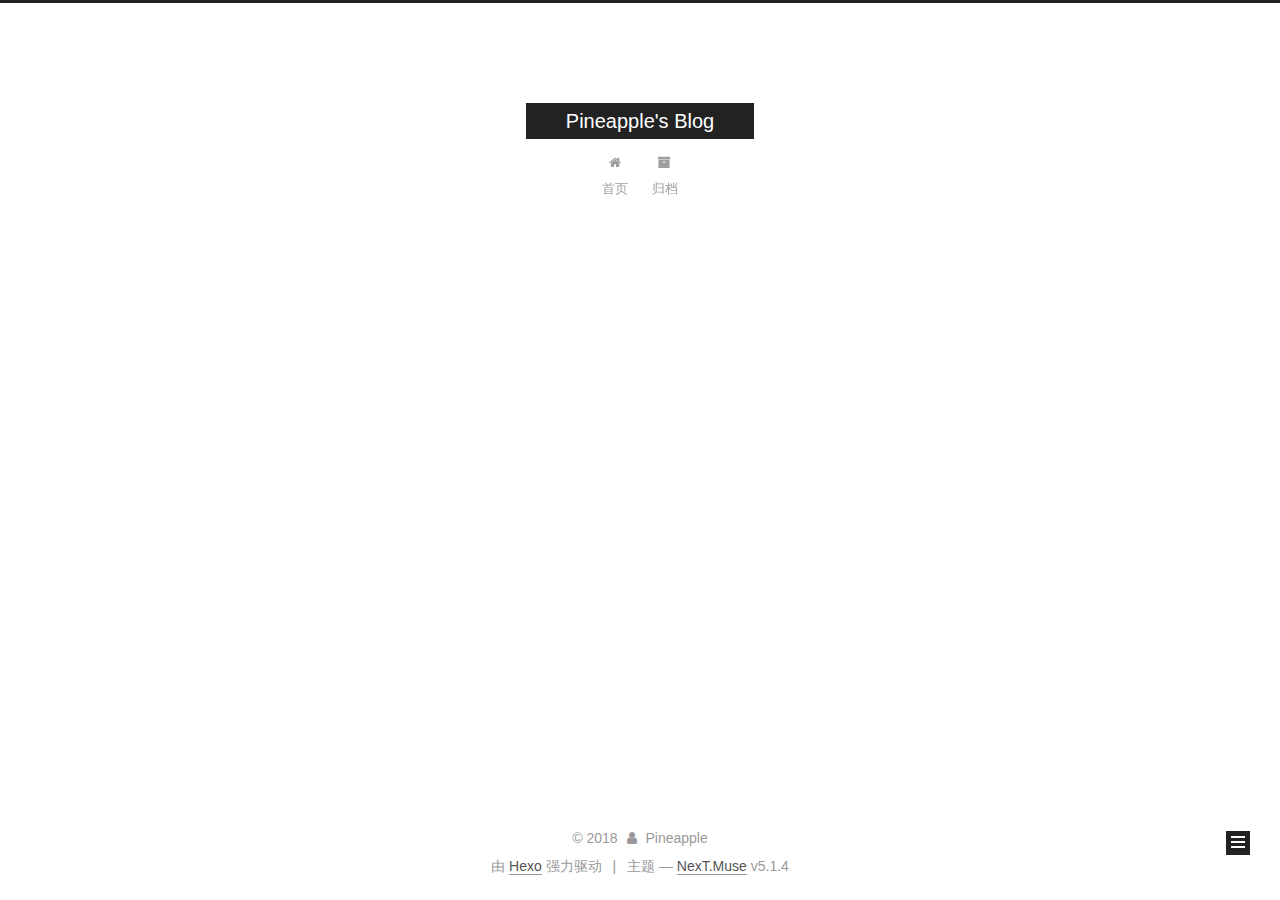
==== commit b114d41f: "Site updated: 2018-09-23 22:55:40" ====
--- a/archives/index.html
+++ b/archives/index.html
@@ -5,7 +5,7 @@
   
 
 
-<html class="theme-next muse use-motion" lang="">
+<html class="theme-next muse use-motion" lang="zh-Hans">
 <head>
   <meta charset="UTF-8"/>
 <meta http-equiv="X-UA-Compatible" content="IE=edge" />
@@ -80,12 +80,12 @@
 
 
 <meta property="og:type" content="website">
-<meta property="og:title" content="Hexo">
+<meta property="og:title" content="Pineapple&#39;s Blog">
 <meta property="og:url" content="http://yoursite.com/archives/index.html">
-<meta property="og:site_name" content="Hexo">
-<meta property="og:locale" content="default">
+<meta property="og:site_name" content="Pineapple&#39;s Blog">
+<meta property="og:locale" content="zh-Hans">
 <meta name="twitter:card" content="summary">
-<meta name="twitter:title" content="Hexo">
+<meta name="twitter:title" content="Pineapple&#39;s Blog">
 
 
 
@@ -101,7 +101,7 @@
     motion: {"enable":true,"async":false,"transition":{"post_block":"fadeIn","post_header":"slideDownIn","post_body":"slideDownIn","coll_header":"slideLeftIn","sidebar":"slideUpIn"}},
     duoshuo: {
       userId: '0',
-      author: 'Author'
+      author: '博主'
     },
     algolia: {
       applicationID: '',
@@ -121,7 +121,7 @@
 
 
 
-  <title>Archive | Hexo</title>
+  <title>归档 | Pineapple's Blog</title>
   
 
 
@@ -133,7 +133,7 @@
 
 </head>
 
-<body itemscope itemtype="http://schema.org/WebPage" lang="default">
+<body itemscope itemtype="http://schema.org/WebPage" lang="zh-Hans">
 
   
   
@@ -151,7 +151,7 @@
     <div class="custom-logo-site-title">
       <a href="/"  class="brand" rel="start">
         <span class="logo-line-before"><i></i></span>
-        <span class="site-title">Hexo</span>
+        <span class="site-title">Pineapple's Blog</span>
         <span class="logo-line-after"><i></i></span>
       </a>
     </div>
@@ -181,7 +181,7 @@
             
               <i class="menu-item-icon fa fa-fw fa-home"></i> <br />
             
-            Home
+            首页
           </a>
         </li>
       
@@ -191,7 +191,7 @@
             
               <i class="menu-item-icon fa fa-fw fa-archive"></i> <br />
             
-            Archives
+            归档
           </a>
         </li>
       
@@ -227,7 +227,7 @@
         
           
         
-        Um..! 1 post. Keep on posting.
+        嗯..! 目前共计 1 篇日志。 继续努力。
       </span>
 
       
@@ -314,7 +314,7 @@
         <div class="site-overview">
           <div class="site-author motion-element" itemprop="author" itemscope itemtype="http://schema.org/Person">
             
-              <p class="site-author-name" itemprop="name">John Doe</p>
+              <p class="site-author-name" itemprop="name">Pineapple</p>
               <p class="site-description motion-element" itemprop="description"></p>
           </div>
 
@@ -326,7 +326,7 @@
                 <a href="/archives/">
               
                   <span class="site-state-item-count">1</span>
-                  <span class="site-state-item-name">posts</span>
+                  <span class="site-state-item-name">日志</span>
                 </a>
               </div>
             
@@ -370,13 +370,13 @@
   <span class="with-love">
     <i class="fa fa-user"></i>
   </span>
-  <span class="author" itemprop="copyrightHolder">John Doe</span>
+  <span class="author" itemprop="copyrightHolder">Pineapple</span>
 
   
 </div>
 
 
-  <div class="powered-by">Powered by <a class="theme-link" target="_blank" href="https://hexo.io">Hexo</a></div>
+  <div class="powered-by">由 <a class="theme-link" target="_blank" href="https://hexo.io">Hexo</a> 强力驱动</div>
 
 
 
@@ -384,7 +384,7 @@
 
 
 
-  <div class="theme-info">Theme &mdash; <a class="theme-link" target="_blank" href="https://github.com/iissnan/hexo-theme-next">NexT.Muse</a> v5.1.4</div>
+  <div class="theme-info">主题 &mdash; <a class="theme-link" target="_blank" href="https://github.com/iissnan/hexo-theme-next">NexT.Muse</a> v5.1.4</div>
 
 
 
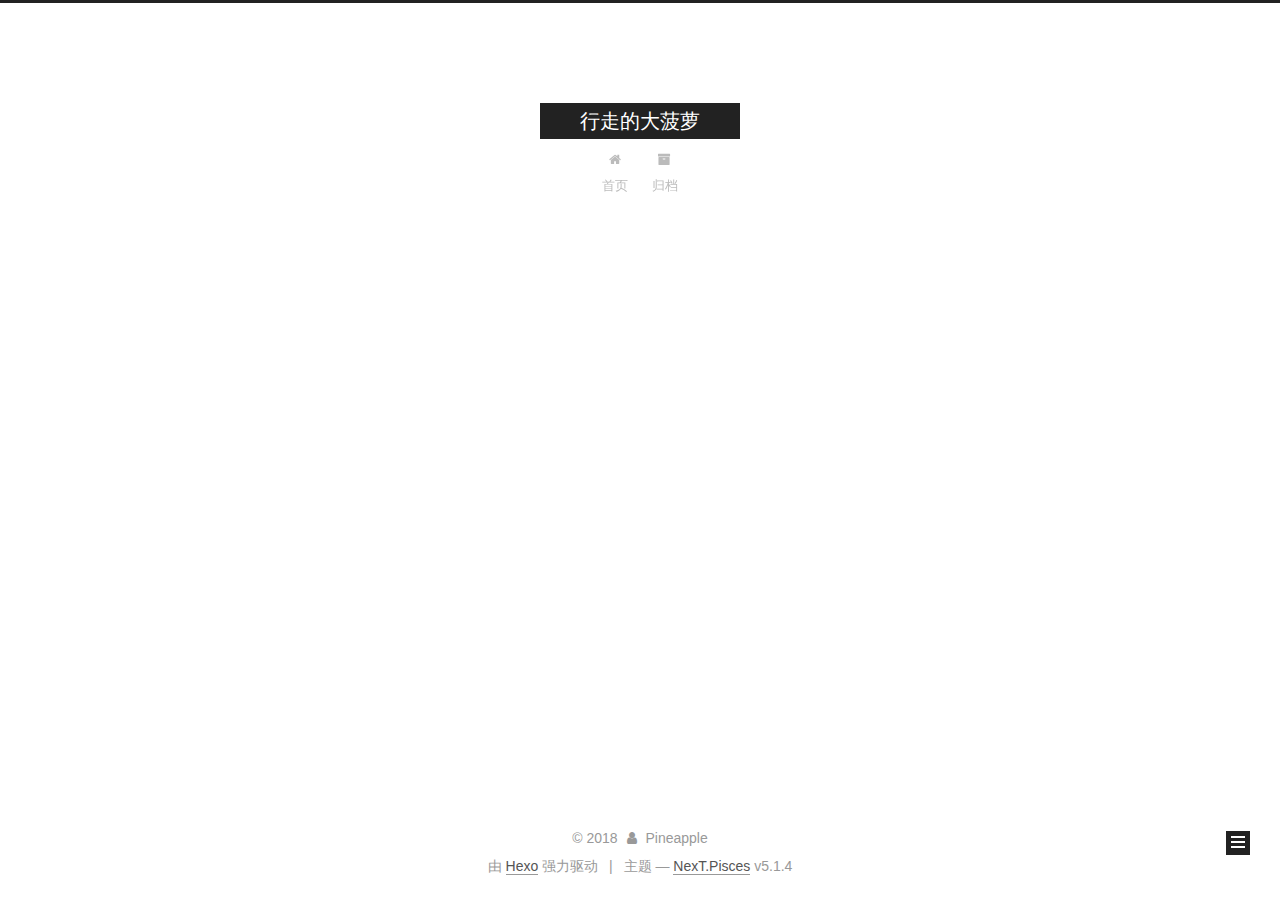
==== commit d1891e65: "Site updated: 2018-09-23 23:00:39" ====
--- a/archives/index.html
+++ b/archives/index.html
@@ -5,7 +5,7 @@
   
 
 
-<html class="theme-next muse use-motion" lang="zh-Hans">
+<html class="theme-next pisces use-motion" lang="zh-Hans">
 <head>
   <meta charset="UTF-8"/>
 <meta http-equiv="X-UA-Compatible" content="IE=edge" />
@@ -80,12 +80,12 @@
 
 
 <meta property="og:type" content="website">
-<meta property="og:title" content="Pineapple&#39;s Blog">
+<meta property="og:title" content="行走的大菠萝">
 <meta property="og:url" content="http://yoursite.com/archives/index.html">
-<meta property="og:site_name" content="Pineapple&#39;s Blog">
+<meta property="og:site_name" content="行走的大菠萝">
 <meta property="og:locale" content="zh-Hans">
 <meta name="twitter:card" content="summary">
-<meta name="twitter:title" content="Pineapple&#39;s Blog">
+<meta name="twitter:title" content="行走的大菠萝">
 
 
 
@@ -93,7 +93,7 @@
   var NexT = window.NexT || {};
   var CONFIG = {
     root: '/',
-    scheme: 'Muse',
+    scheme: 'Pisces',
     version: '5.1.4',
     sidebar: {"position":"left","display":"post","offset":12,"b2t":false,"scrollpercent":false,"onmobile":false},
     fancybox: true,
@@ -121,7 +121,7 @@
 
 
 
-  <title>归档 | Pineapple's Blog</title>
+  <title>归档 | 行走的大菠萝</title>
   
 
 
@@ -151,7 +151,7 @@
     <div class="custom-logo-site-title">
       <a href="/"  class="brand" rel="start">
         <span class="logo-line-before"><i></i></span>
-        <span class="site-title">Pineapple's Blog</span>
+        <span class="site-title">行走的大菠萝</span>
         <span class="logo-line-after"><i></i></span>
       </a>
     </div>
@@ -314,6 +314,10 @@
         <div class="site-overview">
           <div class="site-author motion-element" itemprop="author" itemscope itemtype="http://schema.org/Person">
             
+              <img class="site-author-image" itemprop="image"
+                src="/uploads/avatar.png"
+                alt="Pineapple" />
+            
               <p class="site-author-name" itemprop="name">Pineapple</p>
               <p class="site-description motion-element" itemprop="description"></p>
           </div>
@@ -384,7 +388,7 @@
 
 
 
-  <div class="theme-info">主题 &mdash; <a class="theme-link" target="_blank" href="https://github.com/iissnan/hexo-theme-next">NexT.Muse</a> v5.1.4</div>
+  <div class="theme-info">主题 &mdash; <a class="theme-link" target="_blank" href="https://github.com/iissnan/hexo-theme-next">NexT.Pisces</a> v5.1.4</div>
 
 
 
@@ -484,6 +488,13 @@
   
   
 
+
+  <script type="text/javascript" src="/js/src/affix.js?v=5.1.4"></script>
+
+  <script type="text/javascript" src="/js/src/schemes/pisces.js?v=5.1.4"></script>
+
+
+
   
 
   
